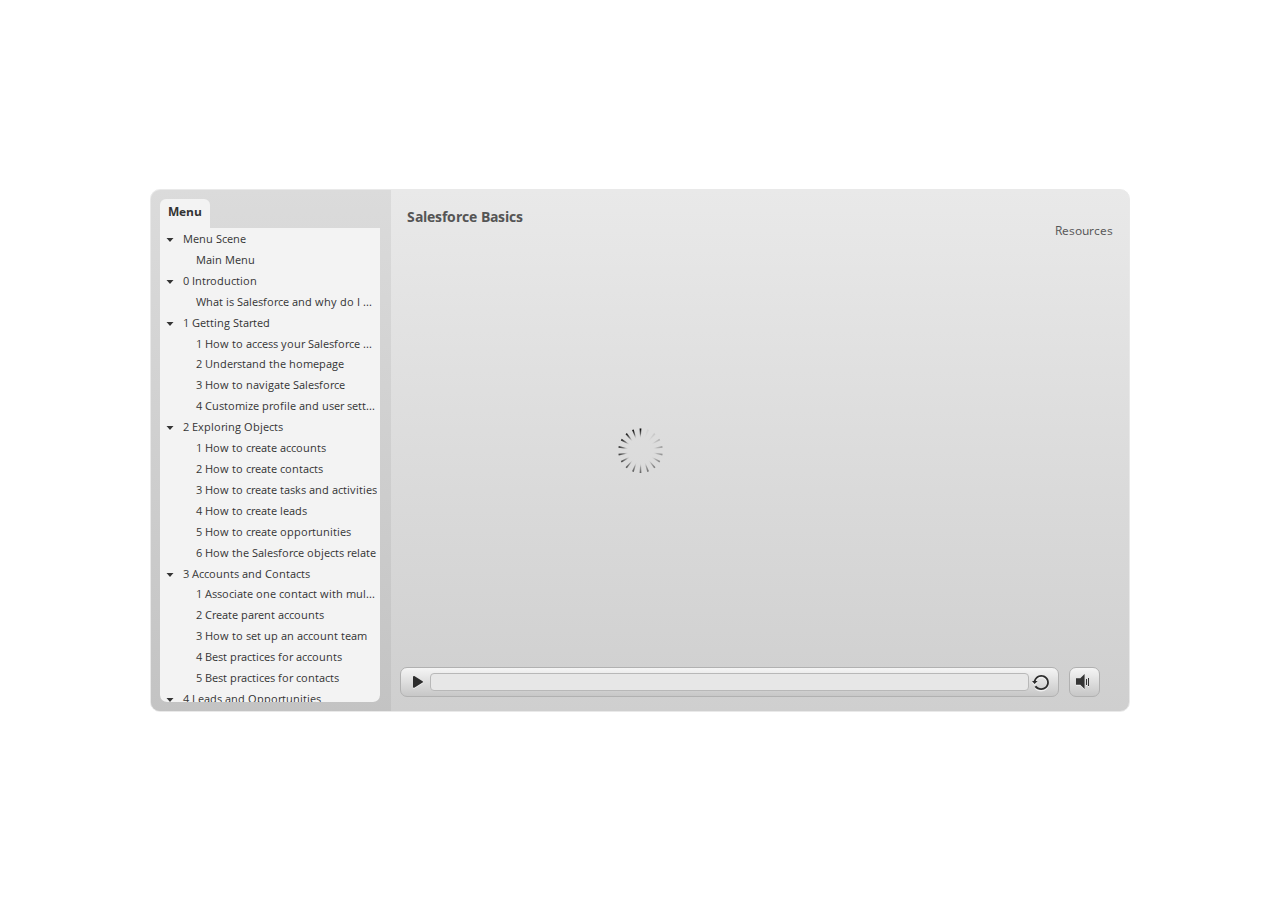
==== index_lms.html @ 1280d8c4 "salesforcebasics" ====
<!DOCTYPE html>
<html lang="en-US">
<head>
  <meta charset="utf-8">
  <!-- Created using Storyline 360 - http://www.articulate.com  -->
  <!-- version: 3.52.25156.0 -->
  <title>Salesforce Basics</title>
  <meta http-equiv="x-ua-compatible" content="IE=edge" />
  <meta name="viewport" content="width=device-width, initial-scale=1.0, user-scalable=no, shrink-to-fit=no, minimal-ui" />
  <meta name="apple-mobile-web-app-capable" content="yes" />
  <style>
    html, body { height: 100%; padding: 0; margin: 0 }
    #app { height: 100%; width: 100%; }
  </style>
  <script src="lms/scormdriver.js" charset="utf-8"></script>
  <script>window.THREE = { };</script>
</head>
<body style="background: #FFFFFF" class="cs-HTML theme-classic">
  <!-- 360 -->
  <script>!function(e){function n(e,i){return e.test(i)}function i(e){var i=e||navigator.userAgent,o=i.split("[FBAN");if(void 0!==o[1]&&(i=o[0]),this.apple={phone:n(t,i),ipod:n(d,i),tablet:!n(t,i)&&n(s,i),device:n(t,i)||n(d,i)||n(s,i)},this.amazon={phone:n(h,i),tablet:!n(h,i)&&n(a,i),device:n(h,i)||n(a,i)},this.android={phone:n(h,i)||n(b,i),tablet:!n(h,i)&&!n(b,i)&&(n(a,i)||n(r,i)),device:n(h,i)||n(a,i)||n(b,i)||n(r,i)},this.windows={phone:n(l,i),tablet:n(p,i),device:n(l,i)||n(p,i)},this.other={blackberry:n(f,i),blackberry10:n(u,i),opera:n(c,i),firefox:n(A,i),chrome:n(w,i),device:n(f,i)||n(u,i)||n(c,i)||n(A,i)||n(w,i)},this.seven_inch=n(v,i),this.any=this.apple.device||this.android.device||this.windows.device||this.other.device||this.seven_inch,this.phone=this.apple.phone||this.android.phone||this.windows.phone,this.tablet=this.apple.tablet||this.android.tablet||this.windows.tablet,"undefined"==typeof window)return this}function o(){var e=new i;return e.Class=i,e}var t=/iPhone/i,d=/iPod/i,s=/iPad/i,b=/(?=.*\bAndroid\b)(?=.*\bMobile\b)/i,r=/Android/i,h=/(?=.*\bAndroid\b)(?=.*\bSD4930UR\b)/i,a=/(?=.*\bAndroid\b)(?=.*\b(?:KFOT|KFTT|KFJWI|KFJWA|KFSOWI|KFTHWI|KFTHWA|KFAPWI|KFAPWA|KFARWI|KFASWI|KFSAWI|KFSAWA)\b)/i,l=/IEMobile/i,p=/(?=.*\bWindows\b)(?=.*\bARM\b)/i,f=/BlackBerry/i,u=/BB10/i,c=/Opera Mini/i,w=/(CriOS|Chrome)(?=.*\bMobile\b)/i,A=/(?=.*\bFirefox\b)(?=.*\bMobile\b)/i,v=new RegExp("(?:Nexus 7|BNTV250|Kindle Fire|Silk|GT-P1000)","i");"undefined"!=typeof module&&module.exports&&"undefined"==typeof window?module.exports=i:"undefined"!=typeof module&&module.exports&&"undefined"!=typeof window?module.exports=o():"function"==typeof define&&define.amd?define("isMobile",[],e.isMobile=o()):e.isMobile=o()}(this);
    window.isMobile.apple.tablet = window.isMobile.apple.tablet ||
      (navigator.platform === 'MacIntel' && navigator.maxTouchPoints > 1);
    window.isMobile.apple.device = window.isMobile.apple.device || window.isMobile.apple.tablet;
    window.isMobile.tablet = window.isMobile.tablet || window.isMobile.apple.tablet;
    window.isMobile.any = window.isMobile.any || window.isMobile.apple.tablet;
  </script>

  <div id="focus-sink" tabIndex="-1"></div>

  <div id="preso"></div>
  <script>
    window.DS = {};
    window.globals = {
      DATA_PATH_BASE: '',
      HAS_FRAME: true,
      HAS_SLIDE: true,

      lmsPresent: true,
      tinCanPresent: false,
      cmi5Present: false,
      aoSupport: false,
      scale: 'noscale',
      captureRc: false,
      browserSize: 'optimal',
      bgColor: '#FFFFFF',
      features: 'ModernPlayerRefresh,MultipleQuizTracking',
      themeName: 'classic',
      preloaderColor: '#FFFFFF',
      suppressAnalytics: false,
      productChannel: 'stable',
      publishSource: 'storyline',
      aid: 'auth0|5c04fb402dd4a22db5a9f972',
      cid: 'c6c031bf-0e09-4565-9632-c4c2af1afd9c',
      playerVersion: '3.52.25156.0',
      maxIosVideoElements: 5,

      
      parseParams: function(qs) {
        if (window.globals.parsedParams != null) {
          return window.globals.parsedParams;
        }
        qs = (qs || window.location.search.substr(1)).split('+').join(' ');
        var params = {},
            tokens,
            re = /[?&]?([^=]+)=([^&]*)/g;

        while (tokens = re.exec(qs)) {
          params[decodeURIComponent(tokens[1]).trim()] =
            decodeURIComponent(tokens[2]).trim();
        }
        window.globals.parsedParams = params;
        return params;
      }

    };

    (function() {

      var classTypes = [ 'desktop', 'mobile', 'phone', 'tablet' ];

      var addDeviceClasses = function(prefix, testObj) {
        var curr, i;
        for (i = 0; i < classTypes.length; i++) {
          curr = classTypes[i];
          if (testObj[curr]) {
            document.body.classList.add(prefix + curr);
          }
        }
      };

      var params = window.globals.parseParams(),
          isDevicePreview = params.devicepreview === '1',
          isPhoneOverride = params.deviceType === 'phone' || (isDevicePreview && params.phone == '1'),
          isTabletOverride = (params.deviceType === 'tablet' || isDevicePreview) && !isPhoneOverride,
          isMobileOverride = isPhoneOverride || isTabletOverride;

      var deviceView = {
        desktop: !window.isMobile.any && !isMobileOverride,
        mobile: window.isMobile.any || isMobileOverride,
        phone: isPhoneOverride || (window.isMobile.phone && !isTabletOverride),
        tablet: isTabletOverride || window.isMobile.tablet
      };

      window.globals.deviceView = deviceView;
      window.isMobile.desktop = !window.isMobile.any;
      window.isMobile.mobile = window.isMobile.any;

      addDeviceClasses('view-', deviceView);

    })();
  </script>
  
  <script src='story_content/user.js' type=text/javascript></script>
  <div class="slide-loader"></div>

  <script type="text/javascript">
    if (window.globals.deviceView.isMobile) { var doc = document, loader = doc.body.querySelector('.slide-loader'); [ 1, 2, 3 ].forEach(function(n) { var d = doc.createElement('div'); d.style.backgroundColor = window.globals.preloaderColor; d.classList.add('mobile-loader-dot'); d.classList.add('dot' + n); loader.appendChild(d); }); }
  </script>

  <div class="mobile-load-title-overlay" style="display: none">
    <div class="mobile-load-title">Salesforce Basics</div>
  </div>

  <div class="mobile-chrome-warning"></div>

  <script>
    
    if (window.autoSpider && window.vInterfaceObject) {
      document.querySelector('.mobile-load-title-overlay').style.display = 'none';
    }
  </script>

  

  <link rel="stylesheet" href="html5/data/css/output.min.css" data-noprefix />
</body>
<script src="html5/lib/scripts/bootstrapper.min.js"></script>
</html>
---- html5/data/css/output.min.css ----
@font-face {
  font-family: 'Open SansBold CharsBoldB5528249';
  src: url('[data-uri]');
  font-style: normal;
  font-weight: normal;
}
@font-face {
  font-family: 'Open Sans Charset1_ 6N51AB0D3FF';
  src: url('[data-uri]');
  font-style: normal;
  font-weight: normal;
}
@font-face {
  font-family: 'Keep Calm Med Charset1_ED4BF4B8';
  src: url('[data-uri]');
  font-style: normal;
  font-weight: normal;
}
@font-face {
  font-family: 'Leelawadee UI Charset1_0DC6A600';
  src: url('[data-uri]');
  font-style: normal;
  font-weight: normal;
}
@font-face {
  font-family: 'Brush Script MT Charset15D0063F';
  src: url('[data-uri]');
  font-style: normal;
  font-weight: normal;
}
@font-face {
  font-family: 'Leelawadee UIBold CBoldF6DCAFC3';
  src: url('[data-uri]');
  font-style: normal;
  font-weight: normal;
}
@font-face {
  font-family: 'Keep Calm Med Charset0_F193056A';
  src: url('[data-uri]');
  font-style: normal;
  font-weight: normal;
}
@font-face {
  font-family: 'Leelawadee UI Charset0_53404DA5';
  src: url('[data-uri]');
  font-style: normal;
  font-weight: normal;
}
@font-face {
  font-family: 'Brush Script MT Charset5DE9E680';
  src: url('[data-uri]');
  font-style: normal;
  font-weight: normal;
}
@font-face {
  font-family: 'Leelawadee UIBold CBoldF9F2E69C';
  src: url('[data-uri]');
  font-style: normal;
  font-weight: normal;
}
@font-face {
  font-family: 'Open Sans Charset0_v9TY33EDE6F2';
  src: url('[data-uri]');
  font-style: normal;
  font-weight: normal;
}
@font-face {
  font-family: 'Open SansBold CharsBoldE47A47C6';
  src: url('[data-uri]');
  font-style: normal;
  font-weight: normal;
}
.cs-npnxnanbnsnfns10111100101 .cs-infopanel  {
  box-shadow: 0 1px 0 rgba(184, 184, 184, 1);
  background: rgba(255, 255, 255, 1);
}
.cs-npnxnanbnsnfns10111100101 .cs-infopanel .cs-link {
  color: rgba(124, 34, 128, 1);
}
.cs-npnxnanbnsnfns10111100101 .cs-infopanel .cs-link:hover {
  color: rgba(0, 0, 238, 1);
}
.cs-npnxnanbnsnfns10111100101 .cs-infopanel .cs-name {
  color: rgba(68, 68, 68, 1);
}
.cs-npnxnanbnsnfns10111100101 .cs-infopanel .cs-title {
  color: rgba(153, 153, 153, 1);
}
.cs-npnxnanbnsnfns10111100101 .cs-infopanelpopup  {
  box-shadow: 0 1px 0 rgba(184, 184, 184, 1);
  background: linear-gradient(180deg, rgba(233, 233, 233, 1) 0%, rgba(207, 207, 207, 1) 100%);
}
.cs-npnxnanbnsnfns10111100101 .cs-infopanelpopup .cs-link {
  color: rgba(124, 34, 128, 1);
}
.cs-npnxnanbnsnfns10111100101 .cs-infopanelpopup .cs-link:hover {
  color: rgba(0, 0, 238, 1);
}
.cs-npnxnanbnsnfns10111100101 .cs-infopanelpopup .cs-name {
  color: rgba(68, 68, 68, 1);
}
.cs-npnxnanbnsnfns10111100101 .cs-infopanelpopup .cs-bio {
  color: rgba(153, 153, 153, 1);
}
.cs-npnxnanbnsnfns10111100101 .cs-timer  {
  color: rgba(85, 85, 85, 1);
}
.cs-npnxnanbnsnfns10111100101 .cs-duration stop:first-child {
  stop-color: rgba(0, 215, 255, 1);
}
.cs-npnxnanbnsnfns10111100101 .cs-duration stop:last-child {
  stop-color: rgba(0, 171, 255, 1);
}
.cs-npnxnanbnsnfns10111100101 .cs-elapsed stop:first-child {
  stop-color: rgba(254, 227, 71, 1);
}
.cs-npnxnanbnsnfns10111100101 .cs-elapsed stop:last-child {
  stop-color: rgba(252, 204, 42, 1);
}
.cs-npnxnanbnsnfns10111100101 .cs-timer .cs-pie .cs-innerstroke {
  stroke: rgba(199, 199, 199, 1);
}
.cs-npnxnanbnsnfns10111100101 .cs-timer .cs-pie .cs-innerborder {
  stroke: rgba(255, 255, 255, 1);
}
.cs-npnxnanbnsnfns10111100101 .cs-window  {
  box-shadow: 0 8px 5px rgba(0, 0, 0, 0.2);
  border-color: rgba(234, 234, 234, 1);
  background: rgba(243, 243, 243, 1);
  color: rgba(85, 85, 85, 1);
}
.cs-npnxnanbnsnfns10111100101 .cs-window .cs-diva {
  border-color: rgba(247, 247, 247, 1);
}
.cs-npnxnanbnsnfns10111100101 .cs-window .cs-divb {
  border-color: rgba(211, 211, 211, 1);
}
.cs-npnxnanbnsnfns10111100101 .cs-editor .cs-editor-slide {
  color: rgba(85, 85, 85, 1);
}
.cs-npnxnanbnsnfns10111100101 .cs-editor .cs-editor-html {
  color: rgba(68, 68, 68, 1);
}
.cs-npnxnanbnsnfns10111100101 .cs-editor .cs-editor-button {
  text-shadow: 0 1px 0 rgba(240, 240, 240, 1);
  color: rgba(53, 53, 53, 1);
  border-color: rgba(177, 177, 177, 1);
  background: linear-gradient(180deg, rgba(245, 245, 245, 1) 0%, rgba(199, 199, 199, 1) 100%);
}
.cs-npnxnanbnsnfns10111100101 .cs-editor .cs-editor-button:hover {
  background: linear-gradient(180deg, rgba(242, 242, 242, 1) 0%, rgba(175, 175, 175, 1) 100%);
}
.cs-npnxnanbnsnfns10111100101 .cs-editor .cs-editor-button:active {
  background: linear-gradient(180deg, rgba(199, 199, 199, 1) 0%, rgba(244, 244, 244, 1) 100%);
}
.cs-npnxnanbnsnfns10111100101 .cs-listitem  {
  color: rgba(53, 53, 53, 1);
  border-color: rgba(223, 223, 223, 1);
}
.cs-npnxnanbnsnfns10111100101 .cs-listitem.cs-viewed {
  color: rgba(144, 144, 144, 1);
}
.cs-npnxnanbnsnfns10111100101 .cs-listitem.cs-selected {
  color: rgba(53, 53, 53, 1);
  background: rgba(192, 226, 241, 1);
}
.cs-npnxnanbnsnfns10111100101 .cs-listitem.cs-selected:hover {
  background: rgba(192, 226, 241, 1);
}
.cs-npnxnanbnsnfns10111100101 .cs-listitem.cs-selected.hover {
  background: rgba(192, 226, 241, 1);
}
.cs-npnxnanbnsnfns10111100101 .cs-listitem.cs-selected:focus {
  background: rgba(192, 226, 241, 1);
}
.cs-npnxnanbnsnfns10111100101 .cs-listitem .cs-icon-carrot {
  fill: rgba(53, 53, 53, 1);
}
.cs-npnxnanbnsnfns10111100101 .cs-listitem .cs-icon-carrot .cs-shadow {
  fill: rgba(255, 255, 255, 1);
}
.cs-npnxnanbnsnfns10111100101 .cs-listitem:hover {
  background: rgba(230, 230, 230, 1);
}
.cs-npnxnanbnsnfns10111100101 .cs-listitem.hover {
  background: rgba(230, 230, 230, 1);
}
.cs-npnxnanbnsnfns10111100101 .cs-listitem:focus {
  background: rgba(230, 230, 230, 1);
}
.cs-npnxnanbnsnfns10111100101 .cs-glossary  {
  color: rgba(53, 53, 53, 1);
}
.cs-npnxnanbnsnfns10111100101 .cs-glossary .cs-scrolling-panel {
  background: rgba(231, 231, 231, 1);
}
.cs-npnxnanbnsnfns10111100101 .cs-glossary .cs-term.cs-selected .cs-choice-list-trigger {
  color: rgba(53, 53, 53, 1);
  background: rgba(192, 226, 241, 1);
}
.cs-npnxnanbnsnfns10111100101 .cs-glossary .cs-term.cs-selected .cs-choice-list-trigger:focus {
  color: rgba(53, 53, 53, 1);
  background: rgba(192, 226, 241, 1);
}
.cs-npnxnanbnsnfns10111100101 .cs-glossary .cs-term:hover .cs-choice-list-trigger {
  background: rgba(230, 230, 230, 1);
}
.cs-npnxnanbnsnfns10111100101 .cs-glossary .cs-term.hover .cs-choice-list-trigger {
  background: rgba(230, 230, 230, 1);
}
.cs-npnxnanbnsnfns10111100101 .cs-glossary .cs-term .cs-choice-list-trigger:focus {
  background: rgba(230, 230, 230, 1);
}
.cs-npnxnanbnsnfns10111100101 .cs-glossary .cs-diva {
  border-color: rgba(226, 226, 226, 1);
}
.cs-npnxnanbnsnfns10111100101 .cs-glossary .cs-divb {
  border-color: rgba(226, 226, 226, 1);
}
.cs-npnxnanbnsnfns10111100101 .cs-glossary .cs-divc {
  border-color: rgba(250, 250, 250, 1);
}
.cs-npnxnanbnsnfns10111100101 .cs-glossary .cs-heading {
  color: rgba(68, 68, 68, 1);
}
.cs-npnxnanbnsnfns10111100101 .cs-resource .cs-separator {
  border-color: rgba(224, 224, 224, 1);
}
.cs-npnxnanbnsnfns10111100101 .cs-outline  {
  color: rgba(68, 68, 68, 1);
}
.cs-npnxnanbnsnfns10111100101 .cs-outline .cs-diva {
  border-color: rgba(198, 198, 198, 1);
}
.cs-npnxnanbnsnfns10111100101 .cs-outline .cs-divb {
  border-color: rgba(249, 249, 249, 1);
}
.cs-npnxnanbnsnfns10111100101 .cs-outline .cs-divc {
  border-color: rgba(225, 225, 225, 1);
}
.cs-npnxnanbnsnfns10111100101 .cs-outline .cs-search-filter:hover {
  color: rgba(0, 0, 238, 1);
}
.cs-npnxnanbnsnfns10111100101 .cs-outline .cs-search-filter.hover {
  color: rgba(0, 0, 238, 1);
}
.cs-npnxnanbnsnfns10111100101 .cs-transcript  {
  color: rgba(68, 68, 68, 1);
}
.cs-npnxnanbnsnfns10111100101 .cs-transcript .cs-div {
  border-color: rgba(225, 225, 225, 1);
}
.cs-npnxnanbnsnfns10111100101 .cs-tabs:not(.topmenu-item) {
  color: rgba(85, 85, 85, 1);
}
.cs-npnxnanbnsnfns10111100101 .cs-tabs .cs-inner-button:not(.topmenu-item) {
  text-shadow: 0 1px 0 rgba(240, 240, 240, 1);
}
.cs-npnxnanbnsnfns10111100101 .cs-tabs:hover:not(.topmenu-item) {
  color: rgba(51, 51, 51, 1);
}
.cs-npnxnanbnsnfns10111100101 .cs-tabs.cs-selected {
  background: rgba(243, 243, 243, 1);
  color: rgba(51, 51, 51, 1);
}
.cs-npnxnanbnsnfns10111100101 .cs-seekcontrol  {
  background: linear-gradient(180deg, rgba(245, 245, 245, 1) 0%, rgba(199, 199, 199, 1) 100%);
  border-color: rgba(177, 177, 177, 1);
}
.cs-npnxnanbnsnfns10111100101 .cs-seekcontrol .cs-button:hover .cs-icon {
  fill: rgba(85, 85, 85, 1);
}
.cs-npnxnanbnsnfns10111100101 .cs-seekcontrol .cs-button.hover .cs-icon {
  fill: rgba(85, 85, 85, 1);
}
.cs-npnxnanbnsnfns10111100101 .cs-seekcontrol .cs-button .cs-icon-shadow {
  fill: rgba(240, 240, 240, 1);
}
.cs-npnxnanbnsnfns10111100101 .cs-seekcontrol .cs-button .cs-icon {
  fill: rgba(45, 45, 45, 1);
}
.cs-npnxnanbnsnfns10111100101 .cs-seekcontrol .cs-seek .cs-fill {
  background: rgba(255, 255, 255, 1);
}
.cs-npnxnanbnsnfns10111100101 .cs-seekcontrol .cs-seek {
  background: rgba(231, 231, 231, 1);
  border-color: rgba(184, 184, 184, 1);
}
.cs-npnxnanbnsnfns10111100101 .cs-searchinput .cs-input {
  color: rgba(138, 138, 138, 1);
  border-color: rgba(173, 173, 173, 1);
  background: rgba(223, 223, 223, 1);
}
.cs-npnxnanbnsnfns10111100101 .cs-searchinput .cs-input:focus {
  color: rgba(51, 51, 51, 1);
  background: rgba(250, 250, 250, 1);
}
.cs-npnxnanbnsnfns10111100101 .cs-searchinput .cs-input:hover {
  box-shadow: inset 0 0 1px 0 rgba(107, 248, 255, 1);
}
.cs-npnxnanbnsnfns10111100101 .cs-searchinput .cs-input.hover {
  box-shadow: inset 0 0 1px 0 rgba(107, 248, 255, 1);
}
.cs-npnxnanbnsnfns10111100101 .cs-searchinput .cs-button .cs-icon {
  fill: rgba(138, 138, 138, 1);
}
.cs-npnxnanbnsnfns10111100101 .cs-searchinput .cs-button:hover {
  fill: linear-gradient(180deg, rgba(245, 245, 245, 1) 0%, rgba(199, 199, 199, 1) 100%);
}
.cs-npnxnanbnsnfns10111100101 .cs-searchinput .cs-button.hover {
  fill: linear-gradient(180deg, rgba(245, 245, 245, 1) 0%, rgba(199, 199, 199, 1) 100%);
}
.cs-npnxnanbnsnfns10111100101 .cs-menu  {
  box-shadow: 0 1px 0 rgba(184, 184, 184, 1);
  background: rgba(243, 243, 243, 1);
}
.cs-npnxnanbnsnfns10111100101 .cs-topmenu-item.active .cs-tab {
  background: rgba(243, 243, 243, 1);
}
.cs-npnxnanbnsnfns10111100101 .cs-logo  {
  box-shadow: 0 1px 0 rgba(184, 184, 184, 1);
  background: rgba(255, 255, 255, 1);
}
.cs-npnxnanbnsnfns10111100101 .cs-checkbox  {
  color: rgba(68, 68, 68, 1);
}
.cs-npnxnanbnsnfns10111100101 .cs-checkbox:hover {
  border-color: rgba(107, 248, 255, 1);
}
.cs-npnxnanbnsnfns10111100101 .cs-checkbox.hover {
  border-color: rgba(107, 248, 255, 1);
}
.cs-npnxnanbnsnfns10111100101 .cs-checkbox .cs-box {
  color: rgba(255, 255, 255, 1);
  border-color: rgba(184, 184, 184, 1);
}
.cs-npnxnanbnsnfns10111100101 .cs-checkbox .cs-box:checked::after {
  color: rgba(51, 204, 0, 1);
}
.cs-npnxnanbnsnfns10111100101 .cs-checkbox .cs-box.checked.after {
  color: rgba(51, 204, 0, 1);
}
.cs-npnxnanbnsnfns10111100101 .cs-button  {
  text-shadow: 0 1px 0 rgba(240, 240, 240, 1);
  color: rgba(53, 53, 53, 1);
  border-color: rgba(177, 177, 177, 1);
  background: linear-gradient(180deg, rgba(245, 245, 245, 1) 0%, rgba(199, 199, 199, 1) 100%);
  box-shadow: 0 1px 0 rgba(207, 207, 207, 1);
}
.cs-npnxnanbnsnfns10111100101 .cs-button .cs-icon {
  fill: rgba(53, 53, 53, 1);
}
.cs-npnxnanbnsnfns10111100101 .cs-button .cs-icon-shadow {
  fill: rgba(240, 240, 240, 1);
}
.cs-npnxnanbnsnfns10111100101 .cs-button:hover {
  background: linear-gradient(180deg, rgba(242, 242, 242, 1) 0%, rgba(175, 175, 175, 1) 100%);
}
.cs-npnxnanbnsnfns10111100101 .cs-button.hover {
  background: linear-gradient(180deg, rgba(242, 242, 242, 1) 0%, rgba(175, 175, 175, 1) 100%);
}
.cs-npnxnanbnsnfns10111100101 .cs-button:active {
  background: linear-gradient(180deg, rgba(199, 199, 199, 1) 0%, rgba(244, 244, 244, 1) 100%);
}
.cs-npnxnanbnsnfns10111100101 .cs-button.cs-disabled:hover {
  background: linear-gradient(180deg, rgba(245, 245, 245, 1) 0%, rgba(199, 199, 199, 1) 100%);
}
.cs-npnxnanbnsnfns10111100101 .cs-button.cs-disabled.hover {
  background: linear-gradient(180deg, rgba(245, 245, 245, 1) 0%, rgba(199, 199, 199, 1) 100%);
}
.cs-npnxnanbnsnfns10111100101 .cs-button.cs-disabled:active {
  background: linear-gradient(180deg, rgba(245, 245, 245, 1) 0%, rgba(199, 199, 199, 1) 100%);
}
.cs-npnxnanbnsnfns10111100101 .cs-button.cs-volume:hover {
  background: linear-gradient(180deg, rgba(245, 245, 245, 1) 0%, rgba(199, 199, 199, 1) 100%);
}
.cs-npnxnanbnsnfns10111100101 .cs-button.cs-volume.hover {
  background: linear-gradient(180deg, rgba(245, 245, 245, 1) 0%, rgba(199, 199, 199, 1) 100%);
}
.cs-npnxnanbnsnfns10111100101 .cs-button.cs-volume:active {
  background: linear-gradient(180deg, rgba(245, 245, 245, 1) 0%, rgba(199, 199, 199, 1) 100%);
}
.cs-npnxnanbnsnfns10111100101.cs-base  {
  color: rgba(85, 85, 85, 1);
  border-color: rgba(233, 233, 233, 1);
  background: linear-gradient(180deg, rgba(233, 233, 233, 1) 0%, rgba(207, 207, 207, 1) 100%);
}
.cs-npnxnanbnsnfns10111100101.cs-base .cs-separator .cs-diva {
  background: rgba(211, 211, 211, 1);
}
.cs-npnxnanbnsnfns10111100101.cs-base .cs-separator .cs-divb {
  background: rgba(247, 247, 247, 1);
}
.cs-npnxnanbnsnfns10111100101.cs-base .cs-topmenu-item.active .cs-tab {
  border-color: rgba(211, 211, 211, 1);
}
.cs-npnxnanbnsnfns10111100101.cs-base .cs-topmenu-item.active .cs-panel {
  border-color: rgba(211, 211, 211, 1);
}
.cs-npnxnanbnsnfns10111100101.cs-base .cs-left {
  background: linear-gradient(180deg, rgba(219, 219, 219, 1) 0%, rgba(195, 195, 195, 1) 100%);
}
.cs-npnxnanbnsnfns10111100101.cs-base .cs-area-primary .cs-slide-container {
  background: linear-gradient(180deg, rgba(233, 233, 233, 1) 0%, rgba(207, 207, 207, 1) 100%);
}
.cs-npnxnanbnsnfns10111100101 .cs-volume::-moz-range-thumb {
  border-color: rgba(165, 165, 165, 1);
  box-shadow: inset 0 0 1px 0 rgba(212, 212, 212, 1);
  background: rgba(200, 200, 200, 1);
}
.cs-npnxnanbnsnfns10111100101 .cs-volume::-ms-thumb {
  border-color: rgba(165, 165, 165, 1);
  box-shadow: inset 0 0 1px 0 rgba(212, 212, 212, 1);
  background: rgba(200, 200, 200, 1);
}
.cs-npnxnanbnsnfns10111100101 .cs-volume::-webkit-slider-thumb {
  border-color: rgba(165, 165, 165, 1);
  box-shadow: inset 0 0 1px 0 rgba(212, 212, 212, 1);
  background: rgba(200, 200, 200, 1);
}
.cs-npnxnanbnsnfns10111100101 .cs-volume::-moz-range-track {
  border-color: rgba(242, 242, 242, 1);
  background: linear-gradient(180deg, rgba(188, 188, 188, 1) 0%, rgba(188, 188, 188, 1) 50.196%, rgba(195, 195, 195, 1) 100%);
}
.cs-npnxnanbnsnfns10111100101 .cs-volume::-ms-track {
  border-color: rgba(242, 242, 242, 1);
  background: linear-gradient(180deg, rgba(188, 188, 188, 1) 0%, rgba(188, 188, 188, 1) 50.196%, rgba(195, 195, 195, 1) 100%);
}
.cs-npnxnanbnsnfns10111100101 .cs-volume::-webkit-slider-runnable-track {
  border-color: rgba(242, 242, 242, 1);
  background: linear-gradient(180deg, rgba(188, 188, 188, 1) 0%, rgba(188, 188, 188, 1) 50.196%, rgba(195, 195, 195, 1) 100%);
}
body.show-focus .tab-focus-box {
  border-color: rgba(255, 255, 0, 1);
}
.skipnav {
  border-color: rgba(255, 255, 0, 1);
}
.fn-npnxnanbsnfns10111100101 {
  font-family: 'Open SansD6FFC9F9';
  -webkit-font-variant-ligatures: no-common-ligatures;
  font-variant-ligatures: no-common-ligatures;
}
.fn-pxabnsnfns10111100101 {
  font-family: 'Open SansD6FFC9F9';
  -webkit-font-variant-ligatures: no-common-ligatures;
  font-variant-ligatures: no-common-ligatures;
}
.fn-npxnabnsnfns10111100101 {
  font-family: 'Open SansD6FFC9F9';
  -webkit-font-variant-ligatures: no-common-ligatures;
  font-variant-ligatures: no-common-ligatures;
}
.fn-npnxnanbnsnfns10111100101 {
  font-family: 'Open SansD6FFC9F9';
  -webkit-font-variant-ligatures: no-common-ligatures;
  font-variant-ligatures: no-common-ligatures;
}
.fn-pxabnsnfns10111100100 {
  font-family: 'Open SansD6FFC9F9';
  -webkit-font-variant-ligatures: no-common-ligatures;
  font-variant-ligatures: no-common-ligatures;
}
.fn-pnxanbnsnfns10111100101 {
  font-family: 'Open SansD6FFC9F9';
  -webkit-font-variant-ligatures: no-common-ligatures;
  font-variant-ligatures: no-common-ligatures;
}
@font-face {
  font-family: 'Open SansD6FFC9F9';
  src: url('[data-uri]');
  font-style: normal;
  font-weight: bold;
}
@font-face {
  font-family: 'Open SansD6FFC9F9';
  src: url('[data-uri]');
  font-style: normal;
  font-weight: normal;
}
.cs-InvalidPromptSlide .cs-5xNy60o200l-InvalidPromptSlide-btn0 {
  color: rgba(53, 53, 53, 1);
  border-color: rgba(177, 177, 177, 1);
  background: linear-gradient(180deg, rgba(245, 245, 245, 1) 0%, rgba(199, 199, 199, 1) 100%);
  text-shadow: 0 1px 0 rgba(240, 240, 240, 1);
}
.cs-InvalidPromptSlide .cs-5xNy60o200l-InvalidPromptSlide-btn0 .cs-html {
  color: rgba(68, 68, 68, 1);
}
.cs-InvalidPromptSlide .cs-5xNy60o200l-InvalidPromptSlide-btn0 .cs-slide {
  border-color: rgba(85, 85, 85, 1);
}
.cs-InvalidPromptSlide .cs-5xNy60o200l-InvalidPromptSlide-btn0:hover {
  background: linear-gradient(180deg, rgba(242, 242, 242, 1) 0%, rgba(175, 175, 175, 1) 100%);
}
.cs-InvalidPromptSlide .cs-5xNy60o200l-InvalidPromptSlide-btn0:active {
  background: linear-gradient(180deg, rgba(199, 199, 199, 1) 0%, rgba(244, 244, 244, 1) 100%);
}
.cs-PrintPromptSlide .cs-5xNy60o200l-PrintPromptSlide-btn0 {
  color: rgba(53, 53, 53, 1);
  border-color: rgba(177, 177, 177, 1);
  background: linear-gradient(180deg, rgba(245, 245, 245, 1) 0%, rgba(199, 199, 199, 1) 100%);
  text-shadow: 0 1px 0 rgba(240, 240, 240, 1);
}
.cs-PrintPromptSlide .cs-5xNy60o200l-PrintPromptSlide-btn0 .cs-html {
  color: rgba(68, 68, 68, 1);
}
.cs-PrintPromptSlide .cs-5xNy60o200l-PrintPromptSlide-btn0 .cs-slide {
  border-color: rgba(85, 85, 85, 1);
}
.cs-PrintPromptSlide .cs-5xNy60o200l-PrintPromptSlide-btn0:hover {
  background: linear-gradient(180deg, rgba(242, 242, 242, 1) 0%, rgba(175, 175, 175, 1) 100%);
}
.cs-PrintPromptSlide .cs-5xNy60o200l-PrintPromptSlide-btn0:active {
  background: linear-gradient(180deg, rgba(199, 199, 199, 1) 0%, rgba(244, 244, 244, 1) 100%);
}
.cs-ScrollPromptSlide .cs-5xNy60o200l-ScrollPromptSlide-btn0 {
  color: rgba(53, 53, 53, 1);
  border-color: rgba(177, 177, 177, 1);
  background: linear-gradient(180deg, rgba(245, 245, 245, 1) 0%, rgba(199, 199, 199, 1) 100%);
  text-shadow: 0 1px 0 rgba(240, 240, 240, 1);
}
.cs-ScrollPromptSlide .cs-5xNy60o200l-ScrollPromptSlide-btn0 .cs-html {
  color: rgba(68, 68, 68, 1);
}
.cs-ScrollPromptSlide .cs-5xNy60o200l-ScrollPromptSlide-btn0 .cs-slide {
  border-color: rgba(85, 85, 85, 1);
}
.cs-ScrollPromptSlide .cs-5xNy60o200l-ScrollPromptSlide-btn0:hover {
  background: linear-gradient(180deg, rgba(242, 242, 242, 1) 0%, rgba(175, 175, 175, 1) 100%);
}
.cs-ScrollPromptSlide .cs-5xNy60o200l-ScrollPromptSlide-btn0:active {
  background: linear-gradient(180deg, rgba(199, 199, 199, 1) 0%, rgba(244, 244, 244, 1) 100%);
}
.cs-ResumePromptSlide .cs-5xNy60o200l-ResumePromptSlide-btn0 {
  color: rgba(53, 53, 53, 1);
  border-color: rgba(177, 177, 177, 1);
  background: linear-gradient(180deg, rgba(245, 245, 245, 1) 0%, rgba(199, 199, 199, 1) 100%);
  text-shadow: 0 1px 0 rgba(240, 240, 240, 1);
}
.cs-ResumePromptSlide .cs-5xNy60o200l-ResumePromptSlide-btn0 .cs-html {
  color: rgba(68, 68, 68, 1);
}
.cs-ResumePromptSlide .cs-5xNy60o200l-ResumePromptSlide-btn0 .cs-slide {
  border-color: rgba(85, 85, 85, 1);
}
.cs-ResumePromptSlide .cs-5xNy60o200l-ResumePromptSlide-btn0:hover {
  background: linear-gradient(180deg, rgba(242, 242, 242, 1) 0%, rgba(175, 175, 175, 1) 100%);
}
.cs-ResumePromptSlide .cs-5xNy60o200l-ResumePromptSlide-btn0:active {
  background: linear-gradient(180deg, rgba(199, 199, 199, 1) 0%, rgba(244, 244, 244, 1) 100%);
}
.cs-ResumePromptSlide .cs-5xNy60o200l-ResumePromptSlide-btn1 {
  color: rgba(53, 53, 53, 1);
  border-color: rgba(177, 177, 177, 1);
  background: linear-gradient(180deg, rgba(245, 245, 245, 1) 0%, rgba(199, 199, 199, 1) 100%);
  text-shadow: 0 1px 0 rgba(240, 240, 240, 1);
}
.cs-ResumePromptSlide .cs-5xNy60o200l-ResumePromptSlide-btn1 .cs-html {
  color: rgba(68, 68, 68, 1);
}
.cs-ResumePromptSlide .cs-5xNy60o200l-ResumePromptSlide-btn1 .cs-slide {
  border-color: rgba(85, 85, 85, 1);
}
.cs-ResumePromptSlide .cs-5xNy60o200l-ResumePromptSlide-btn1:hover {
  background: linear-gradient(180deg, rgba(242, 242, 242, 1) 0%, rgba(175, 175, 175, 1) 100%);
}
.cs-ResumePromptSlide .cs-5xNy60o200l-ResumePromptSlide-btn1:active {
  background: linear-gradient(180deg, rgba(199, 199, 199, 1) 0%, rgba(244, 244, 244, 1) 100%);
}
.cs-ExternalInterfaceErrorSlide .cs-buttonOK {
  color: rgba(53, 53, 53, 1);
  border-color: rgba(177, 177, 177, 1);
  background: linear-gradient(180deg, rgba(245, 245, 245, 1) 0%, rgba(199, 199, 199, 1) 100%);
  text-shadow: 0 1px 0 rgba(240, 240, 240, 1);
}
.cs-ExternalInterfaceErrorSlide .cs-buttonOK .cs-html {
  color: rgba(68, 68, 68, 1);
}
.cs-ExternalInterfaceErrorSlide .cs-buttonOK .cs-slide {
  border-color: rgba(85, 85, 85, 1);
}
.cs-ExternalInterfaceErrorSlide .cs-buttonOK:hover {
  background: linear-gradient(180deg, rgba(242, 242, 242, 1) 0%, rgba(175, 175, 175, 1) 100%);
}
.cs-ExternalInterfaceErrorSlide .cs-buttonOK:active {
  background: linear-gradient(180deg, rgba(199, 199, 199, 1) 0%, rgba(244, 244, 244, 1) 100%);
}
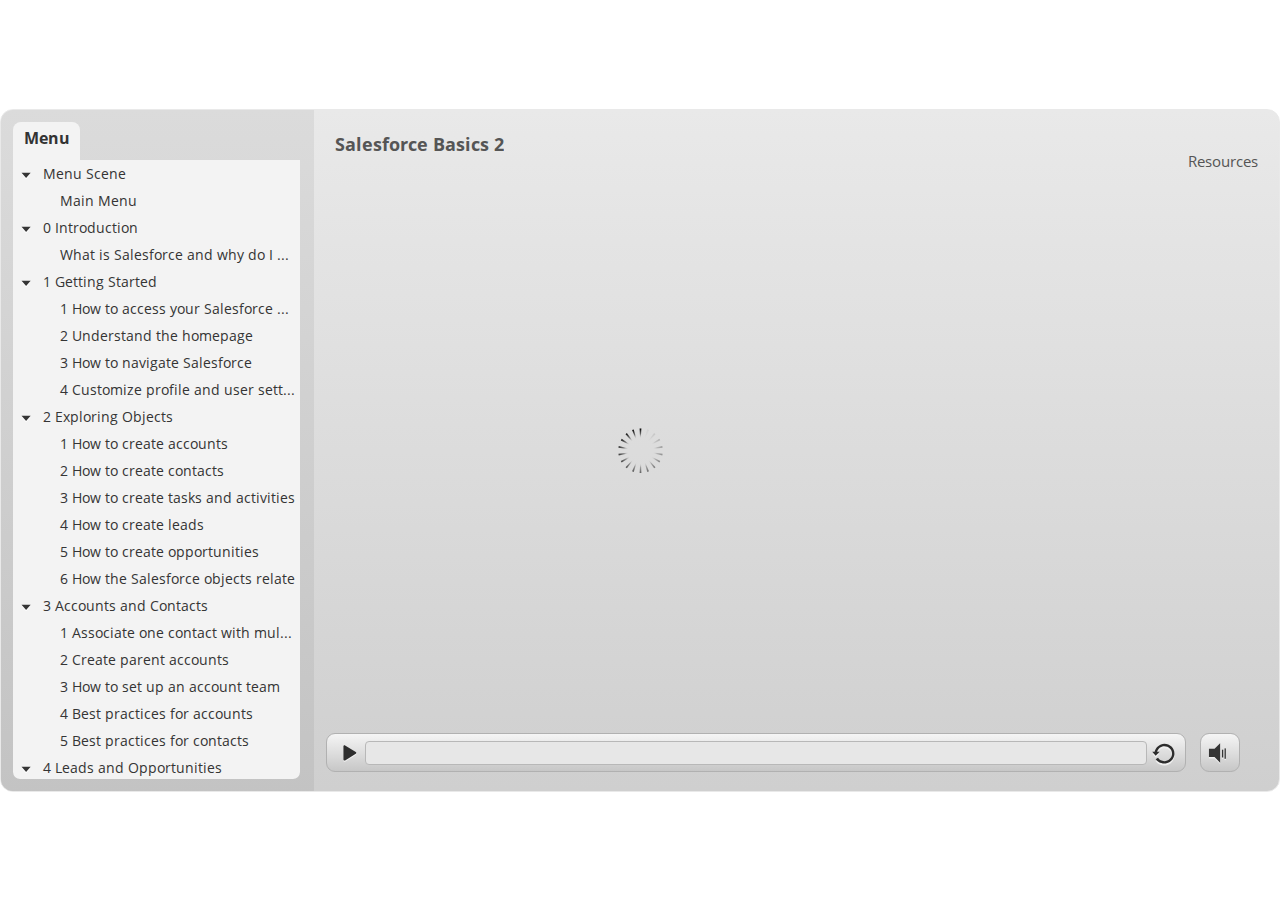
==== commit 2873f185: "gh-salesforce" ====
--- a/index_lms.html
+++ b/index_lms.html
@@ -4,7 +4,7 @@
   <meta charset="utf-8">
   <!-- Created using Storyline 360 - http://www.articulate.com  -->
   <!-- version: 3.52.25156.0 -->
-  <title>Salesforce Basics</title>
+  <title>Salesforce Basics 2</title>
   <meta http-equiv="x-ua-compatible" content="IE=edge" />
   <meta name="viewport" content="width=device-width, initial-scale=1.0, user-scalable=no, shrink-to-fit=no, minimal-ui" />
   <meta name="apple-mobile-web-app-capable" content="yes" />
@@ -39,7 +39,7 @@
       tinCanPresent: false,
       cmi5Present: false,
       aoSupport: false,
-      scale: 'noscale',
+      scale: 'show all',
       captureRc: false,
       browserSize: 'optimal',
       bgColor: '#FFFFFF',
@@ -118,7 +118,7 @@
   </script>
 
   <div class="mobile-load-title-overlay" style="display: none">
-    <div class="mobile-load-title">Salesforce Basics</div>
+    <div class="mobile-load-title">Salesforce Basics 2</div>
   </div>
 
   <div class="mobile-chrome-warning"></div>
--- a/html5/data/css/output.min.css
+++ b/html5/data/css/output.min.css
@@ -1,35 +1,35 @@
 @font-face {
-  font-family: 'Open SansBold CharsBoldB5528249';
+  font-family: 'Open SansBold CharsBold698719C4';
   src: url('[data-uri]');
   font-style: normal;
   font-weight: normal;
 }
 @font-face {
-  font-family: 'Open Sans Charset1_ 6N51AB0D3FF';
+  font-family: 'Open Sans Charset1_ 67j8A462B0E';
   src: url('[data-uri]');
   font-style: normal;
   font-weight: normal;
 }
 @font-face {
-  font-family: 'Keep Calm Med Charset1_ED4BF4B8';
+  font-family: 'Keep Calm Med Charset1_1C8DA7A2';
   src: url('[data-uri]');
   font-style: normal;
   font-weight: normal;
 }
 @font-face {
-  font-family: 'Leelawadee UI Charset1_0DC6A600';
+  font-family: 'Leelawadee UI Charset1_97049F07';
   src: url('[data-uri]');
   font-style: normal;
   font-weight: normal;
 }
 @font-face {
-  font-family: 'Brush Script MT Charset15D0063F';
+  font-family: 'Brush Script MT Charset845F5ACD';
   src: url('[data-uri]');
   font-style: normal;
   font-weight: normal;
 }
 @font-face {
-  font-family: 'Leelawadee UIBold CBoldF6DCAFC3';
+  font-family: 'Leelawadee UIBold CBold4D693E37';
   src: url('[data-uri]');
   font-style: normal;
   font-weight: normal;
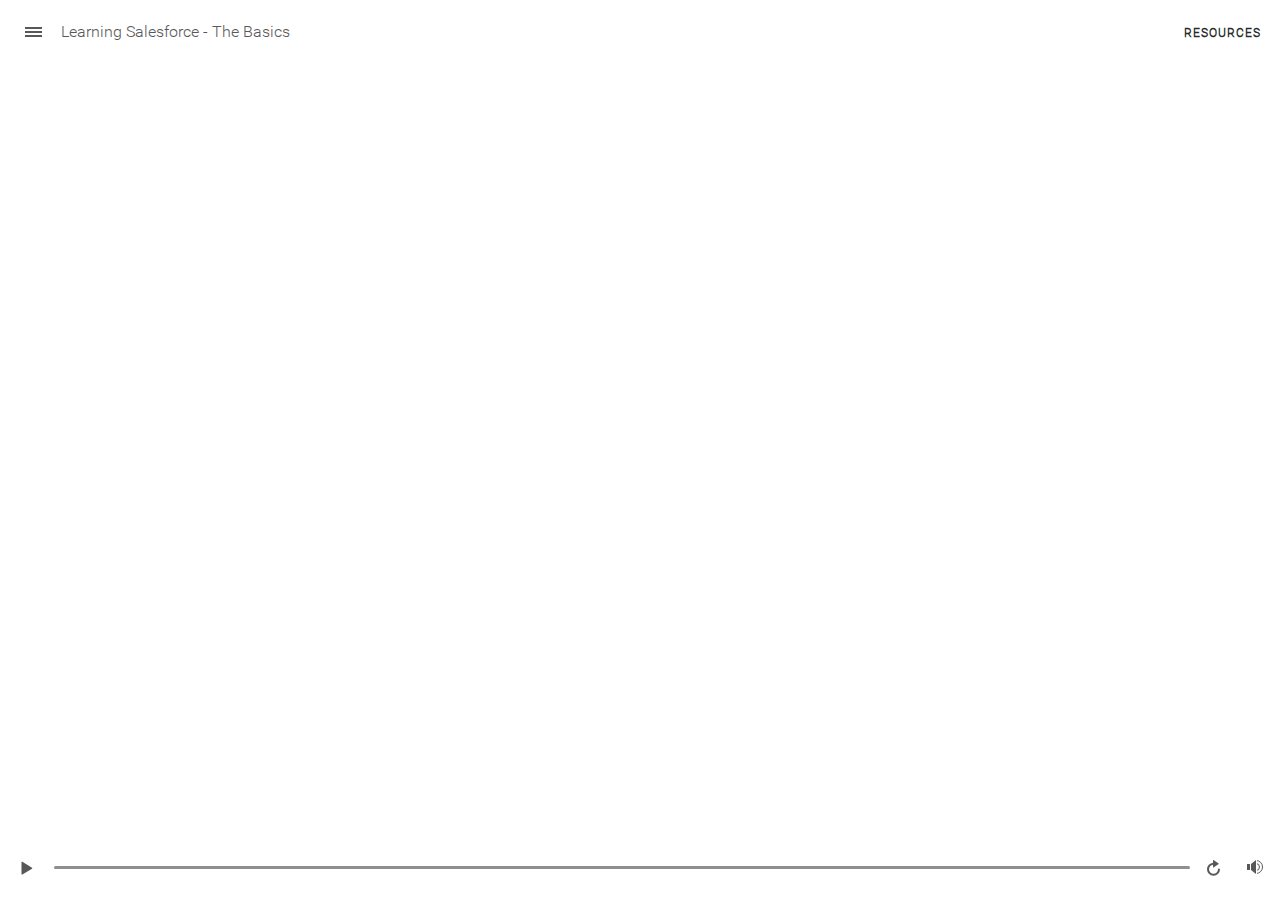
==== commit e5b12e79: "gh-salesforce" ====
--- a/index_lms.html
+++ b/index_lms.html
@@ -4,7 +4,7 @@
   <meta charset="utf-8">
   <!-- Created using Storyline 360 - http://www.articulate.com  -->
   <!-- version: 3.52.25156.0 -->
-  <title>Salesforce Basics 2</title>
+  <title>Learning Salesforce - The Basics</title>
   <meta http-equiv="x-ua-compatible" content="IE=edge" />
   <meta name="viewport" content="width=device-width, initial-scale=1.0, user-scalable=no, shrink-to-fit=no, minimal-ui" />
   <meta name="apple-mobile-web-app-capable" content="yes" />
@@ -15,7 +15,7 @@
   <script src="lms/scormdriver.js" charset="utf-8"></script>
   <script>window.THREE = { };</script>
 </head>
-<body style="background: #FFFFFF" class="cs-HTML theme-classic">
+<body style="background: #FFFFFF" class="cs-HTML theme-unified">
   <!-- 360 -->
   <script>!function(e){function n(e,i){return e.test(i)}function i(e){var i=e||navigator.userAgent,o=i.split("[FBAN");if(void 0!==o[1]&&(i=o[0]),this.apple={phone:n(t,i),ipod:n(d,i),tablet:!n(t,i)&&n(s,i),device:n(t,i)||n(d,i)||n(s,i)},this.amazon={phone:n(h,i),tablet:!n(h,i)&&n(a,i),device:n(h,i)||n(a,i)},this.android={phone:n(h,i)||n(b,i),tablet:!n(h,i)&&!n(b,i)&&(n(a,i)||n(r,i)),device:n(h,i)||n(a,i)||n(b,i)||n(r,i)},this.windows={phone:n(l,i),tablet:n(p,i),device:n(l,i)||n(p,i)},this.other={blackberry:n(f,i),blackberry10:n(u,i),opera:n(c,i),firefox:n(A,i),chrome:n(w,i),device:n(f,i)||n(u,i)||n(c,i)||n(A,i)||n(w,i)},this.seven_inch=n(v,i),this.any=this.apple.device||this.android.device||this.windows.device||this.other.device||this.seven_inch,this.phone=this.apple.phone||this.android.phone||this.windows.phone,this.tablet=this.apple.tablet||this.android.tablet||this.windows.tablet,"undefined"==typeof window)return this}function o(){var e=new i;return e.Class=i,e}var t=/iPhone/i,d=/iPod/i,s=/iPad/i,b=/(?=.*\bAndroid\b)(?=.*\bMobile\b)/i,r=/Android/i,h=/(?=.*\bAndroid\b)(?=.*\bSD4930UR\b)/i,a=/(?=.*\bAndroid\b)(?=.*\b(?:KFOT|KFTT|KFJWI|KFJWA|KFSOWI|KFTHWI|KFTHWA|KFAPWI|KFAPWA|KFARWI|KFASWI|KFSAWI|KFSAWA)\b)/i,l=/IEMobile/i,p=/(?=.*\bWindows\b)(?=.*\bARM\b)/i,f=/BlackBerry/i,u=/BB10/i,c=/Opera Mini/i,w=/(CriOS|Chrome)(?=.*\bMobile\b)/i,A=/(?=.*\bFirefox\b)(?=.*\bMobile\b)/i,v=new RegExp("(?:Nexus 7|BNTV250|Kindle Fire|Silk|GT-P1000)","i");"undefined"!=typeof module&&module.exports&&"undefined"==typeof window?module.exports=i:"undefined"!=typeof module&&module.exports&&"undefined"!=typeof window?module.exports=o():"function"==typeof define&&define.amd?define("isMobile",[],e.isMobile=o()):e.isMobile=o()}(this);
     window.isMobile.apple.tablet = window.isMobile.apple.tablet ||
@@ -39,13 +39,13 @@
       tinCanPresent: false,
       cmi5Present: false,
       aoSupport: false,
-      scale: 'show all',
+      scale: 'noscale',
       captureRc: false,
-      browserSize: 'optimal',
+      browserSize: 'fullscreen',
       bgColor: '#FFFFFF',
       features: 'ModernPlayerRefresh,MultipleQuizTracking',
-      themeName: 'classic',
-      preloaderColor: '#FFFFFF',
+      themeName: 'unified',
+      preloaderColor: '#8C8C8C',
       suppressAnalytics: false,
       productChannel: 'stable',
       publishSource: 'storyline',
@@ -114,11 +114,11 @@
   <div class="slide-loader"></div>
 
   <script type="text/javascript">
-    if (window.globals.deviceView.isMobile) { var doc = document, loader = doc.body.querySelector('.slide-loader'); [ 1, 2, 3 ].forEach(function(n) { var d = doc.createElement('div'); d.style.backgroundColor = window.globals.preloaderColor; d.classList.add('mobile-loader-dot'); d.classList.add('dot' + n); loader.appendChild(d); }); }
+    var doc = document, loader = doc.body.querySelector('.slide-loader'); [ 1, 2, 3 ].forEach(function(n) { var d = doc.createElement('div'); d.style.backgroundColor = window.globals.preloaderColor; d.classList.add('mobile-loader-dot'); d.classList.add('dot' + n); loader.appendChild(d); });
   </script>
 
   <div class="mobile-load-title-overlay" style="display: none">
-    <div class="mobile-load-title">Salesforce Basics 2</div>
+    <div class="mobile-load-title">Learning Salesforce - The Basics</div>
   </div>
 
   <div class="mobile-chrome-warning"></div>
--- a/html5/data/css/output.min.css
+++ b/html5/data/css/output.min.css
@@ -1,36 +1,66 @@
 @font-face {
-  font-family: 'Open SansBold CharsBold698719C4';
-  src: url('[data-uri]');
-  font-style: normal;
-  font-weight: normal;
-}
-@font-face {
-  font-family: 'Open Sans Charset1_ 67j8A462B0E';
-  src: url('[data-uri]');
-  font-style: normal;
-  font-weight: normal;
-}
-@font-face {
-  font-family: 'Keep Calm Med Charset1_1C8DA7A2';
+  font-family: 'Roboto LightBold ChBoldDD34F68B';
+  src: url('[data-uri]');
+  font-style: normal;
+  font-weight: normal;
+}
+@font-face {
+  font-family: 'Roboto Light Charset1_ 1D113A62';
+  src: url('[data-uri]');
+  font-style: normal;
+  font-weight: normal;
+}
+@font-face {
+  font-family: 'Open SansBold CharsBoldA752B2C8';
+  src: url('[data-uri]');
+  font-style: normal;
+  font-weight: normal;
+}
+@font-face {
+  font-family: 'Open Sans Charset1_ 6kh85647E60';
+  src: url('[data-uri]');
+  font-style: normal;
+  font-weight: normal;
+}
+@font-face {
+  font-family: 'Keep Calm Med Charset1_8BE1207C';
   src: url('[data-uri]');
   font-style: normal;
   font-weight: normal;
 }
 @font-face {
-  font-family: 'Leelawadee UI Charset1_97049F07';
+  font-family: 'Leelawadee UI Charset1_DE660E48';
   src: url('[data-uri]');
   font-style: normal;
   font-weight: normal;
 }
 @font-face {
-  font-family: 'Brush Script MT Charset845F5ACD';
+  font-family: 'Brush Script MT Charset6C761501';
   src: url('[data-uri]');
   font-style: normal;
   font-weight: normal;
 }
 @font-face {
-  font-family: 'Leelawadee UIBold CBold4D693E37';
+  font-family: 'Leelawadee UIBold CBold853BB4B8';
   src: url('[data-uri]');
+  font-style: normal;
+  font-weight: normal;
+}
+@font-face {
+  font-family: 'Open Sans Charset0_v9TY33EDE6F2';
+  src: url('[data-uri]');
+  font-style: normal;
+  font-weight: normal;
+}
+@font-face {
+  font-family: 'Arial Charset0_v8wz5YMo9EE9FF07';
+  src: url('[data-uri]');
+  font-style: normal;
+  font-weight: normal;
+}
+@font-face {
+  font-family: 'Open SansBold CharsBoldE47A47C6';
+  src: url('[data-uri]');
   font-style: normal;
   font-weight: normal;
 }
@@ -58,27 +88,18 @@
   font-style: normal;
   font-weight: normal;
 }
-@font-face {
-  font-family: 'Open Sans Charset0_v9TY33EDE6F2';
-  src: url('[data-uri]');
-  font-style: normal;
-  font-weight: normal;
-}
-@font-face {
-  font-family: 'Open SansBold CharsBoldE47A47C6';
-  src: url('[data-uri]');
-  font-style: normal;
-  font-weight: normal;
+.cs-HTML {
+  background: rgba(255, 255, 255, 1);
 }
 .cs-npnxnanbnsnfns10111100101 .cs-infopanel  {
-  box-shadow: 0 1px 0 rgba(184, 184, 184, 1);
+  box-shadow: 0 1px 0 rgba(0, 0, 0, 0);
   background: rgba(255, 255, 255, 1);
 }
 .cs-npnxnanbnsnfns10111100101 .cs-infopanel .cs-link {
-  color: rgba(124, 34, 128, 1);
+  color: rgba(88, 88, 88, 1);
 }
 .cs-npnxnanbnsnfns10111100101 .cs-infopanel .cs-link:hover {
-  color: rgba(0, 0, 238, 1);
+  color: rgba(255, 255, 255, 1);
 }
 .cs-npnxnanbnsnfns10111100101 .cs-infopanel .cs-name {
   color: rgba(68, 68, 68, 1);
@@ -87,35 +108,35 @@
   color: rgba(153, 153, 153, 1);
 }
 .cs-npnxnanbnsnfns10111100101 .cs-infopanelpopup  {
-  box-shadow: 0 1px 0 rgba(184, 184, 184, 1);
-  background: linear-gradient(180deg, rgba(233, 233, 233, 1) 0%, rgba(207, 207, 207, 1) 100%);
+  box-shadow: 0 1px 0 rgba(0, 0, 0, 0);
+  background: rgba(0, 0, 0, 0);
 }
 .cs-npnxnanbnsnfns10111100101 .cs-infopanelpopup .cs-link {
-  color: rgba(124, 34, 128, 1);
+  color: rgba(255, 0, 0, 1);
 }
 .cs-npnxnanbnsnfns10111100101 .cs-infopanelpopup .cs-link:hover {
-  color: rgba(0, 0, 238, 1);
+  color: rgba(255, 255, 255, 1);
 }
 .cs-npnxnanbnsnfns10111100101 .cs-infopanelpopup .cs-name {
-  color: rgba(68, 68, 68, 1);
+  color: rgba(255, 255, 255, 1);
 }
 .cs-npnxnanbnsnfns10111100101 .cs-infopanelpopup .cs-bio {
-  color: rgba(153, 153, 153, 1);
+  color: rgba(88, 88, 88, 1);
 }
 .cs-npnxnanbnsnfns10111100101 .cs-timer  {
-  color: rgba(85, 85, 85, 1);
+  color: rgba(88, 88, 88, 1);
 }
 .cs-npnxnanbnsnfns10111100101 .cs-duration stop:first-child {
-  stop-color: rgba(0, 215, 255, 1);
+  stop-color: rgba(220, 220, 220, 1);
 }
 .cs-npnxnanbnsnfns10111100101 .cs-duration stop:last-child {
-  stop-color: rgba(0, 171, 255, 1);
+  stop-color: rgba(220, 220, 220, 1);
 }
 .cs-npnxnanbnsnfns10111100101 .cs-elapsed stop:first-child {
   stop-color: rgba(254, 227, 71, 1);
 }
 .cs-npnxnanbnsnfns10111100101 .cs-elapsed stop:last-child {
-  stop-color: rgba(252, 204, 42, 1);
+  stop-color: rgba(254, 227, 71, 1);
 }
 .cs-npnxnanbnsnfns10111100101 .cs-timer .cs-pie .cs-innerstroke {
   stroke: rgba(199, 199, 199, 1);
@@ -125,310 +146,317 @@
 }
 .cs-npnxnanbnsnfns10111100101 .cs-window  {
   box-shadow: 0 8px 5px rgba(0, 0, 0, 0.2);
-  border-color: rgba(234, 234, 234, 1);
-  background: rgba(243, 243, 243, 1);
-  color: rgba(85, 85, 85, 1);
+  border-color: rgba(49, 99, 0, 1);
+  background: rgba(250, 250, 250, 1);
+  color: rgba(70, 70, 70, 1);
 }
 .cs-npnxnanbnsnfns10111100101 .cs-window .cs-diva {
-  border-color: rgba(247, 247, 247, 1);
+  border-color: rgba(0, 0, 0, 0);
 }
 .cs-npnxnanbnsnfns10111100101 .cs-window .cs-divb {
-  border-color: rgba(211, 211, 211, 1);
+  border-color: rgba(0, 0, 0, 0);
 }
 .cs-npnxnanbnsnfns10111100101 .cs-editor .cs-editor-slide {
-  color: rgba(85, 85, 85, 1);
+  color: rgba(255, 255, 255, 1);
 }
 .cs-npnxnanbnsnfns10111100101 .cs-editor .cs-editor-html {
-  color: rgba(68, 68, 68, 1);
+  color: rgba(70, 70, 70, 1);
 }
 .cs-npnxnanbnsnfns10111100101 .cs-editor .cs-editor-button {
-  text-shadow: 0 1px 0 rgba(240, 240, 240, 1);
-  color: rgba(53, 53, 53, 1);
-  border-color: rgba(177, 177, 177, 1);
-  background: linear-gradient(180deg, rgba(245, 245, 245, 1) 0%, rgba(199, 199, 199, 1) 100%);
+  text-shadow: 0 1px 0 rgba(0, 0, 0, 0);
+  color: rgba(255, 255, 255, 1);
+  border-color: rgba(33, 68, 0, 1);
+  background: rgba(60, 124, 0, 1);
 }
 .cs-npnxnanbnsnfns10111100101 .cs-editor .cs-editor-button:hover {
-  background: linear-gradient(180deg, rgba(242, 242, 242, 1) 0%, rgba(175, 175, 175, 1) 100%);
+  background: rgba(66, 142, 0, 1);
 }
 .cs-npnxnanbnsnfns10111100101 .cs-editor .cs-editor-button:active {
-  background: linear-gradient(180deg, rgba(199, 199, 199, 1) 0%, rgba(244, 244, 244, 1) 100%);
+  background: rgba(46, 93, 0, 1);
 }
 .cs-npnxnanbnsnfns10111100101 .cs-listitem  {
-  color: rgba(53, 53, 53, 1);
-  border-color: rgba(223, 223, 223, 1);
-}
-.cs-npnxnanbnsnfns10111100101 .cs-listitem.cs-viewed {
-  color: rgba(144, 144, 144, 1);
-}
-.cs-npnxnanbnsnfns10111100101 .cs-listitem.cs-selected {
-  color: rgba(53, 53, 53, 1);
-  background: rgba(192, 226, 241, 1);
-}
-.cs-npnxnanbnsnfns10111100101 .cs-listitem.cs-selected:hover {
-  background: rgba(192, 226, 241, 1);
-}
-.cs-npnxnanbnsnfns10111100101 .cs-listitem.cs-selected.hover {
-  background: rgba(192, 226, 241, 1);
-}
-.cs-npnxnanbnsnfns10111100101 .cs-listitem.cs-selected:focus {
-  background: rgba(192, 226, 241, 1);
-}
-.cs-npnxnanbnsnfns10111100101 .cs-listitem .cs-icon-carrot {
-  fill: rgba(53, 53, 53, 1);
-}
-.cs-npnxnanbnsnfns10111100101 .cs-listitem .cs-icon-carrot .cs-shadow {
+  color: rgba(70, 70, 70, 1);
+  border-color: none;
+  border: 1px solid transparent;
+}
+.cs-npnxnanbnsnfns10111100101 .cs-listitem:hover {
+  background: rgba(0, 0, 0, 0.05);
+  border-color: rgba(142, 143, 142, 1) !important;
+  border-width: 1px;
+  border-radius: 2px;
+  border-style: solid;
+  box-sizing: border-box;
+}
+.cs-npnxnanbnsnfns10111100101 .cs-listitem.hover {
+  background: rgba(0, 0, 0, 0.05);
+  border-color: rgba(142, 143, 142, 1) !important;
+  border-width: 1px;
+  border-radius: 2px;
+  border-style: solid;
+  box-sizing: border-box;
+}
+.cs-npnxnanbnsnfns10111100101 .cs-glossary  {
+  color: rgba(70, 70, 70, 1);
+}
+.cs-npnxnanbnsnfns10111100101 .cs-glossary .cs-scrolling-panel {
+  background: rgba(0, 0, 0, 0);
+}
+.cs-npnxnanbnsnfns10111100101 .cs-glossary .cs-term.cs-selected .cs-choice-list-trigger {
+  color: rgba(255, 255, 255, 1);
+  background: rgba(255, 255, 255, 1);
+}
+.cs-npnxnanbnsnfns10111100101 .cs-glossary .cs-term.cs-selected .cs-choice-list-trigger:focus {
+  color: rgba(255, 255, 255, 1);
+  background: rgba(255, 255, 255, 1);
+}
+.cs-npnxnanbnsnfns10111100101 .cs-glossary .cs-term:hover .cs-choice-list-trigger {
+  background: rgba(70, 70, 70, 1);
+}
+.cs-npnxnanbnsnfns10111100101 .cs-glossary .cs-term.hover .cs-choice-list-trigger {
+  background: rgba(70, 70, 70, 1);
+}
+.cs-npnxnanbnsnfns10111100101 .cs-glossary .cs-term .cs-choice-list-trigger:focus {
+  background: rgba(70, 70, 70, 1);
+}
+.cs-npnxnanbnsnfns10111100101 .cs-glossary .cs-diva {
+  border-color: rgba(0, 0, 0, 0);
+}
+.cs-npnxnanbnsnfns10111100101 .cs-glossary .cs-divb {
+  border-color: rgba(0, 0, 0, 0);
+}
+.cs-npnxnanbnsnfns10111100101 .cs-glossary .cs-divc {
+  border-color: rgba(0, 0, 0, 0);
+}
+.cs-npnxnanbnsnfns10111100101 .cs-glossary .cs-heading {
+  color: rgba(44, 47, 48, 1);
+  font-weight: 700;
+}
+.note-content p span {
+  color: rgba(70, 70, 70, 1);
+  line-height: 1.4em;
+  font-size: 103.769%;
+}
+.cs-npnxnanbnsnfns10111100101 .cs-resource .cs-separator {
+  border-color: rgba(0, 0, 0, 0);
+}
+.cs-npnxnanbnsnfns10111100101 .cs-outline  {
+  color: rgba(45, 45, 45, 1);
+}
+.cs-npnxnanbnsnfns10111100101 .cs-outline .cs-diva {
+  border-color: rgba(0, 0, 0, 0);
+}
+.cs-npnxnanbnsnfns10111100101 .cs-outline .cs-divb {
+  border-color: rgba(0, 0, 0, 0);
+}
+.cs-npnxnanbnsnfns10111100101 .cs-outline .cs-divc {
+  border-color: rgba(0, 0, 0, 0);
+}
+.cs-npnxnanbnsnfns10111100101 .cs-outline .cs-search-filter:hover {
+  color: rgba(0, 0, 0, 0);
+}
+.cs-npnxnanbnsnfns10111100101 .cs-outline .cs-search-filter.hover {
+  color: rgba(0, 0, 0, 0);
+}
+.cs-npnxnanbnsnfns10111100101 .cs-transcript  {
+  color: rgba(255, 255, 255, 1);
+}
+.cs-npnxnanbnsnfns10111100101 .cs-transcript .cs-div {
+  border-color: rgba(0, 0, 0, 0);
+}
+.cs-npnxnanbnsnfns10111100101 .cs-tabs:not(.topmenu-item) {
+  color: rgba(39, 43, 44, 1);
+}
+.cs-npnxnanbnsnfns10111100101 .cs-tabs .cs-inner-button:not(.topmenu-item) {
+  text-shadow: 0 1px 0 rgba(0, 0, 0, 0);
+}
+.cs-npnxnanbnsnfns10111100101 .cs-tabs:hover:not(.topmenu-item) {
+  color: rgba(39, 43, 44, 1);
+}
+.cs-npnxnanbnsnfns10111100101 .cs-tabs.cs-selected {
+  background: rgba(0, 0, 0, 0);
+  color: rgba(39, 43, 44, 1);
+}
+.cs-npnxnanbnsnfns10111100101 .cs-seekcontrol  {
+  background: rgba(0, 0, 0, 0);
+  border-color: rgba(0, 0, 0, 0);
+}
+.cs-npnxnanbnsnfns10111100101 .cs-seekcontrol .cs-button:hover .cs-icon {
   fill: rgba(255, 255, 255, 1);
 }
-.cs-npnxnanbnsnfns10111100101 .cs-listitem:hover {
-  background: rgba(230, 230, 230, 1);
-}
-.cs-npnxnanbnsnfns10111100101 .cs-listitem.hover {
-  background: rgba(230, 230, 230, 1);
-}
-.cs-npnxnanbnsnfns10111100101 .cs-listitem:focus {
-  background: rgba(230, 230, 230, 1);
-}
-.cs-npnxnanbnsnfns10111100101 .cs-glossary  {
-  color: rgba(53, 53, 53, 1);
-}
-.cs-npnxnanbnsnfns10111100101 .cs-glossary .cs-scrolling-panel {
-  background: rgba(231, 231, 231, 1);
-}
-.cs-npnxnanbnsnfns10111100101 .cs-glossary .cs-term.cs-selected .cs-choice-list-trigger {
-  color: rgba(53, 53, 53, 1);
-  background: rgba(192, 226, 241, 1);
-}
-.cs-npnxnanbnsnfns10111100101 .cs-glossary .cs-term.cs-selected .cs-choice-list-trigger:focus {
-  color: rgba(53, 53, 53, 1);
-  background: rgba(192, 226, 241, 1);
-}
-.cs-npnxnanbnsnfns10111100101 .cs-glossary .cs-term:hover .cs-choice-list-trigger {
-  background: rgba(230, 230, 230, 1);
-}
-.cs-npnxnanbnsnfns10111100101 .cs-glossary .cs-term.hover .cs-choice-list-trigger {
-  background: rgba(230, 230, 230, 1);
-}
-.cs-npnxnanbnsnfns10111100101 .cs-glossary .cs-term .cs-choice-list-trigger:focus {
-  background: rgba(230, 230, 230, 1);
-}
-.cs-npnxnanbnsnfns10111100101 .cs-glossary .cs-diva {
-  border-color: rgba(226, 226, 226, 1);
-}
-.cs-npnxnanbnsnfns10111100101 .cs-glossary .cs-divb {
-  border-color: rgba(226, 226, 226, 1);
-}
-.cs-npnxnanbnsnfns10111100101 .cs-glossary .cs-divc {
+.cs-npnxnanbnsnfns10111100101 .cs-seekcontrol .cs-button.hover .cs-icon {
+  fill: rgba(255, 255, 255, 1);
+}
+.cs-npnxnanbnsnfns10111100101 .cs-seekcontrol .cs-button .cs-icon-shadow {
+  fill: rgba(0, 0, 0, 0);
+}
+.cs-npnxnanbnsnfns10111100101 .cs-seekcontrol .cs-button .cs-icon {
+  fill: rgba(140, 140, 140, 1);
+}
+.cs-npnxnanbnsnfns10111100101 .cs-seekcontrol .cs-seek .cs-fill {
+  background: rgba(255, 255, 255, 0.6);
+}
+.cs-npnxnanbnsnfns10111100101 .cs-seekcontrol .cs-seek {
+  background: rgba(142, 143, 142, 1);
+  border-color: rgba(0, 0, 0, 0);
+}
+.cs-npnxnanbnsnfns10111100101 .cs-searchinput .cs-input {
+  color: rgba(70, 70, 70, 1);
+  border-color: rgba(0, 0, 0, 0);
+  background: rgba(0, 0, 0, 0.05);
+}
+.cs-npnxnanbnsnfns10111100101 .cs-searchinput .cs-input:focus {
+  color: rgba(44, 47, 48, 1);
+  background: rgba(41, 41, 41, 1);
+}
+.cs-npnxnanbnsnfns10111100101 .cs-searchinput .cs-input:hover {
+  box-shadow: inset 0 0 1px 0 rgba(69, 126, 19, 0);
+}
+.cs-npnxnanbnsnfns10111100101 .cs-searchinput .cs-input.hover {
+  box-shadow: inset 0 0 1px 0 rgba(69, 126, 19, 0);
+}
+.cs-npnxnanbnsnfns10111100101 .cs-searchinput .cs-button .cs-icon {
+  fill: rgba(88, 88, 88, 1);
+}
+.cs-npnxnanbnsnfns10111100101 .cs-searchinput .cs-button:hover {
+  fill: rgba(63, 133, 0, 1);
+}
+.cs-npnxnanbnsnfns10111100101 .cs-searchinput .cs-button.hover {
+  fill: rgba(63, 133, 0, 1);
+}
+.cs-npnxnanbnsnfns10111100101 .cs-menu  {
+  box-shadow: 0 1px 0 rgba(0, 0, 0, 0);
+  background: rgba(250, 250, 250, 1);
+}
+.cs-npnxnanbnsnfns10111100101 .cs-topmenu-item.active .cs-tab {
+  background: rgba(250, 250, 250, 1);
+}
+.cs-npnxnanbnsnfns10111100101 .cs-logo  {
+  box-shadow: 0 1px 0 rgba(37, 75, 0, 1);
+  background: rgba(255, 255, 255, 0);
+}
+.cs-npnxnanbnsnfns10111100101 .cs-checkbox  {
+  color: rgba(255, 255, 255, 1);
+}
+.cs-npnxnanbnsnfns10111100101 .cs-checkbox:hover {
+  border-color: rgba(175, 221, 130, 1);
+}
+.cs-npnxnanbnsnfns10111100101 .cs-checkbox.hover {
+  border-color: rgba(175, 221, 130, 1);
+}
+.cs-npnxnanbnsnfns10111100101 .cs-checkbox .cs-box {
+  color: rgba(255, 255, 255, 1);
+  border-color: rgba(42, 83, 0, 1);
+}
+.cs-npnxnanbnsnfns10111100101 .cs-checkbox .cs-box:checked::after {
+  color: rgba(43, 196, 0, 1);
+}
+.cs-npnxnanbnsnfns10111100101 .cs-button  {
+  text-shadow: 0 1px 0 rgba(0, 0, 0, 0);
+  color: rgba(88, 88, 88, 1);
+  border-color: rgba(0, 0, 0, 0);
+  background: rgba(0, 0, 0, 0);
+  box-shadow: 0 1px 0 rgba(0, 0, 0, 0);
+}
+.cs-npnxnanbnsnfns10111100101 .cs-button .cs-icon {
+  fill: rgba(88, 88, 88, 1);
+}
+.cs-npnxnanbnsnfns10111100101 .cs-button .cs-icon-shadow {
+  fill: rgba(0, 0, 0, 0);
+}
+.cs-npnxnanbnsnfns10111100101 .cs-button:hover {
+  background: rgba(39, 43, 44, 1);
+}
+.cs-npnxnanbnsnfns10111100101 .cs-button.hover {
+  background: rgba(39, 43, 44, 1);
+}
+.cs-npnxnanbnsnfns10111100101 .cs-button:active {
+  background: rgba(0, 0, 0, 0);
+}
+.cs-npnxnanbnsnfns10111100101 .cs-button.cs-disabled:hover {
+  background: rgba(0, 0, 0, 0);
+}
+.cs-npnxnanbnsnfns10111100101 .cs-button.cs-disabled.hover {
+  background: rgba(0, 0, 0, 0);
+}
+.cs-npnxnanbnsnfns10111100101 .cs-button.cs-disabled:active {
+  background: rgba(0, 0, 0, 0);
+}
+.cs-npnxnanbnsnfns10111100101 .cs-button.cs-volume:hover {
+  background: rgba(0, 0, 0, 0);
+}
+.cs-npnxnanbnsnfns10111100101 .cs-button.cs-volume.hover {
+  background: rgba(0, 0, 0, 0);
+}
+.cs-npnxnanbnsnfns10111100101 .cs-button.cs-volume:active {
+  background: rgba(0, 0, 0, 0);
+}
+.cs-npnxnanbnsnfns10111100101.cs-base  {
+  color: rgba(88, 88, 88, 1);
+  border-color: rgba(255, 255, 255, 0);
+  background: rgba(255, 255, 255, 1);
+}
+.cs-npnxnanbnsnfns10111100101.cs-base .cs-separator .cs-diva {
+  background: rgba(250, 250, 250, 1);
+}
+.cs-npnxnanbnsnfns10111100101.cs-base .cs-separator .cs-divb {
+  background: rgba(0, 0, 0, 0);
+}
+.cs-npnxnanbnsnfns10111100101.cs-base .cs-topmenu-item.active .cs-tab {
   border-color: rgba(250, 250, 250, 1);
 }
-.cs-npnxnanbnsnfns10111100101 .cs-glossary .cs-heading {
-  color: rgba(68, 68, 68, 1);
-}
-.cs-npnxnanbnsnfns10111100101 .cs-resource .cs-separator {
-  border-color: rgba(224, 224, 224, 1);
-}
-.cs-npnxnanbnsnfns10111100101 .cs-outline  {
-  color: rgba(68, 68, 68, 1);
-}
-.cs-npnxnanbnsnfns10111100101 .cs-outline .cs-diva {
-  border-color: rgba(198, 198, 198, 1);
-}
-.cs-npnxnanbnsnfns10111100101 .cs-outline .cs-divb {
-  border-color: rgba(249, 249, 249, 1);
-}
-.cs-npnxnanbnsnfns10111100101 .cs-outline .cs-divc {
-  border-color: rgba(225, 225, 225, 1);
-}
-.cs-npnxnanbnsnfns10111100101 .cs-outline .cs-search-filter:hover {
-  color: rgba(0, 0, 238, 1);
-}
-.cs-npnxnanbnsnfns10111100101 .cs-outline .cs-search-filter.hover {
-  color: rgba(0, 0, 238, 1);
-}
-.cs-npnxnanbnsnfns10111100101 .cs-transcript  {
-  color: rgba(68, 68, 68, 1);
-}
-.cs-npnxnanbnsnfns10111100101 .cs-transcript .cs-div {
-  border-color: rgba(225, 225, 225, 1);
-}
-.cs-npnxnanbnsnfns10111100101 .cs-tabs:not(.topmenu-item) {
-  color: rgba(85, 85, 85, 1);
-}
-.cs-npnxnanbnsnfns10111100101 .cs-tabs .cs-inner-button:not(.topmenu-item) {
-  text-shadow: 0 1px 0 rgba(240, 240, 240, 1);
-}
-.cs-npnxnanbnsnfns10111100101 .cs-tabs:hover:not(.topmenu-item) {
-  color: rgba(51, 51, 51, 1);
-}
-.cs-npnxnanbnsnfns10111100101 .cs-tabs.cs-selected {
-  background: rgba(243, 243, 243, 1);
-  color: rgba(51, 51, 51, 1);
-}
-.cs-npnxnanbnsnfns10111100101 .cs-seekcontrol  {
-  background: linear-gradient(180deg, rgba(245, 245, 245, 1) 0%, rgba(199, 199, 199, 1) 100%);
-  border-color: rgba(177, 177, 177, 1);
-}
-.cs-npnxnanbnsnfns10111100101 .cs-seekcontrol .cs-button:hover .cs-icon {
-  fill: rgba(85, 85, 85, 1);
-}
-.cs-npnxnanbnsnfns10111100101 .cs-seekcontrol .cs-button.hover .cs-icon {
-  fill: rgba(85, 85, 85, 1);
-}
-.cs-npnxnanbnsnfns10111100101 .cs-seekcontrol .cs-button .cs-icon-shadow {
-  fill: rgba(240, 240, 240, 1);
-}
-.cs-npnxnanbnsnfns10111100101 .cs-seekcontrol .cs-button .cs-icon {
-  fill: rgba(45, 45, 45, 1);
-}
-.cs-npnxnanbnsnfns10111100101 .cs-seekcontrol .cs-seek .cs-fill {
+.cs-npnxnanbnsnfns10111100101.cs-base .cs-topmenu-item.active .cs-panel {
+  border-color: rgba(250, 250, 250, 1);
+}
+.cs-npnxnanbnsnfns10111100101.cs-base .cs-left {
+  background: rgba(250, 250, 250, 1);
+}
+.cs-npnxnanbnsnfns10111100101.cs-base .cs-area-primary .cs-slide-container {
   background: rgba(255, 255, 255, 1);
 }
-.cs-npnxnanbnsnfns10111100101 .cs-seekcontrol .cs-seek {
-  background: rgba(231, 231, 231, 1);
-  border-color: rgba(184, 184, 184, 1);
-}
-.cs-npnxnanbnsnfns10111100101 .cs-searchinput .cs-input {
-  color: rgba(138, 138, 138, 1);
-  border-color: rgba(173, 173, 173, 1);
-  background: rgba(223, 223, 223, 1);
-}
-.cs-npnxnanbnsnfns10111100101 .cs-searchinput .cs-input:focus {
-  color: rgba(51, 51, 51, 1);
-  background: rgba(250, 250, 250, 1);
-}
-.cs-npnxnanbnsnfns10111100101 .cs-searchinput .cs-input:hover {
-  box-shadow: inset 0 0 1px 0 rgba(107, 248, 255, 1);
-}
-.cs-npnxnanbnsnfns10111100101 .cs-searchinput .cs-input.hover {
-  box-shadow: inset 0 0 1px 0 rgba(107, 248, 255, 1);
-}
-.cs-npnxnanbnsnfns10111100101 .cs-searchinput .cs-button .cs-icon {
-  fill: rgba(138, 138, 138, 1);
-}
-.cs-npnxnanbnsnfns10111100101 .cs-searchinput .cs-button:hover {
-  fill: linear-gradient(180deg, rgba(245, 245, 245, 1) 0%, rgba(199, 199, 199, 1) 100%);
-}
-.cs-npnxnanbnsnfns10111100101 .cs-searchinput .cs-button.hover {
-  fill: linear-gradient(180deg, rgba(245, 245, 245, 1) 0%, rgba(199, 199, 199, 1) 100%);
-}
-.cs-npnxnanbnsnfns10111100101 .cs-menu  {
-  box-shadow: 0 1px 0 rgba(184, 184, 184, 1);
-  background: rgba(243, 243, 243, 1);
-}
-.cs-npnxnanbnsnfns10111100101 .cs-topmenu-item.active .cs-tab {
-  background: rgba(243, 243, 243, 1);
-}
-.cs-npnxnanbnsnfns10111100101 .cs-logo  {
-  box-shadow: 0 1px 0 rgba(184, 184, 184, 1);
+.cs-npnxnanbnsnfns10111100101.cs-base.cs-custom-theme .cs-brandhighlight-bg {
+  background: rgba(79, 129, 189, 1) !important;
+}
+.cs-npnxnanbnsnfns10111100101.cs-base.cs-custom-theme .cs-brandhighlight-secondary-bg {
+  background: rgba(79, 129, 189, 1) !important;
+}
+.cs-npnxnanbnsnfns10111100101.cs-base.cs-custom-theme .cs-brandhighlight-border {
+  border-color: rgba(79, 129, 189, 1) !important;
+}
+.cs-npnxnanbnsnfns10111100101.cs-base.cs-custom-theme .cs-brandhighlight-text {
+  color: rgba(79, 129, 189, 1) !important;
+}
+.cs-npnxnanbnsnfns10111100101.cs-base.cs-custom-theme .cs-brandhighlight-fill {
+  fill: rgba(79, 129, 189, 1) !important;
+}
+.cs-npnxnanbnsnfns10111100101.cs-base.cs-custom-theme .cs-listitem.cs-selected {
+  background-color: rgba(0, 0, 0, 0.05) !important;
+}
+.cs-npnxnanbnsnfns10111100101 .cs-volume::-moz-range-thumb {
+  border-color: rgba(43, 85, 0, 1);
+  box-shadow: inset 0 0 1px 0 rgba(43, 85, 0, 1);
   background: rgba(255, 255, 255, 1);
 }
-.cs-npnxnanbnsnfns10111100101 .cs-checkbox  {
-  color: rgba(68, 68, 68, 1);
-}
-.cs-npnxnanbnsnfns10111100101 .cs-checkbox:hover {
-  border-color: rgba(107, 248, 255, 1);
-}
-.cs-npnxnanbnsnfns10111100101 .cs-checkbox.hover {
-  border-color: rgba(107, 248, 255, 1);
-}
-.cs-npnxnanbnsnfns10111100101 .cs-checkbox .cs-box {
-  color: rgba(255, 255, 255, 1);
-  border-color: rgba(184, 184, 184, 1);
-}
-.cs-npnxnanbnsnfns10111100101 .cs-checkbox .cs-box:checked::after {
-  color: rgba(51, 204, 0, 1);
-}
-.cs-npnxnanbnsnfns10111100101 .cs-checkbox .cs-box.checked.after {
-  color: rgba(51, 204, 0, 1);
-}
-.cs-npnxnanbnsnfns10111100101 .cs-button  {
-  text-shadow: 0 1px 0 rgba(240, 240, 240, 1);
-  color: rgba(53, 53, 53, 1);
-  border-color: rgba(177, 177, 177, 1);
-  background: linear-gradient(180deg, rgba(245, 245, 245, 1) 0%, rgba(199, 199, 199, 1) 100%);
-  box-shadow: 0 1px 0 rgba(207, 207, 207, 1);
-}
-.cs-npnxnanbnsnfns10111100101 .cs-button .cs-icon {
-  fill: rgba(53, 53, 53, 1);
-}
-.cs-npnxnanbnsnfns10111100101 .cs-button .cs-icon-shadow {
-  fill: rgba(240, 240, 240, 1);
-}
-.cs-npnxnanbnsnfns10111100101 .cs-button:hover {
-  background: linear-gradient(180deg, rgba(242, 242, 242, 1) 0%, rgba(175, 175, 175, 1) 100%);
-}
-.cs-npnxnanbnsnfns10111100101 .cs-button.hover {
-  background: linear-gradient(180deg, rgba(242, 242, 242, 1) 0%, rgba(175, 175, 175, 1) 100%);
-}
-.cs-npnxnanbnsnfns10111100101 .cs-button:active {
-  background: linear-gradient(180deg, rgba(199, 199, 199, 1) 0%, rgba(244, 244, 244, 1) 100%);
-}
-.cs-npnxnanbnsnfns10111100101 .cs-button.cs-disabled:hover {
-  background: linear-gradient(180deg, rgba(245, 245, 245, 1) 0%, rgba(199, 199, 199, 1) 100%);
-}
-.cs-npnxnanbnsnfns10111100101 .cs-button.cs-disabled.hover {
-  background: linear-gradient(180deg, rgba(245, 245, 245, 1) 0%, rgba(199, 199, 199, 1) 100%);
-}
-.cs-npnxnanbnsnfns10111100101 .cs-button.cs-disabled:active {
-  background: linear-gradient(180deg, rgba(245, 245, 245, 1) 0%, rgba(199, 199, 199, 1) 100%);
-}
-.cs-npnxnanbnsnfns10111100101 .cs-button.cs-volume:hover {
-  background: linear-gradient(180deg, rgba(245, 245, 245, 1) 0%, rgba(199, 199, 199, 1) 100%);
-}
-.cs-npnxnanbnsnfns10111100101 .cs-button.cs-volume.hover {
-  background: linear-gradient(180deg, rgba(245, 245, 245, 1) 0%, rgba(199, 199, 199, 1) 100%);
-}
-.cs-npnxnanbnsnfns10111100101 .cs-button.cs-volume:active {
-  background: linear-gradient(180deg, rgba(245, 245, 245, 1) 0%, rgba(199, 199, 199, 1) 100%);
-}
-.cs-npnxnanbnsnfns10111100101.cs-base  {
-  color: rgba(85, 85, 85, 1);
-  border-color: rgba(233, 233, 233, 1);
-  background: linear-gradient(180deg, rgba(233, 233, 233, 1) 0%, rgba(207, 207, 207, 1) 100%);
-}
-.cs-npnxnanbnsnfns10111100101.cs-base .cs-separator .cs-diva {
-  background: rgba(211, 211, 211, 1);
-}
-.cs-npnxnanbnsnfns10111100101.cs-base .cs-separator .cs-divb {
-  background: rgba(247, 247, 247, 1);
-}
-.cs-npnxnanbnsnfns10111100101.cs-base .cs-topmenu-item.active .cs-tab {
-  border-color: rgba(211, 211, 211, 1);
-}
-.cs-npnxnanbnsnfns10111100101.cs-base .cs-topmenu-item.active .cs-panel {
-  border-color: rgba(211, 211, 211, 1);
-}
-.cs-npnxnanbnsnfns10111100101.cs-base .cs-left {
-  background: linear-gradient(180deg, rgba(219, 219, 219, 1) 0%, rgba(195, 195, 195, 1) 100%);
-}
-.cs-npnxnanbnsnfns10111100101.cs-base .cs-area-primary .cs-slide-container {
-  background: linear-gradient(180deg, rgba(233, 233, 233, 1) 0%, rgba(207, 207, 207, 1) 100%);
-}
-.cs-npnxnanbnsnfns10111100101 .cs-volume::-moz-range-thumb {
-  border-color: rgba(165, 165, 165, 1);
-  box-shadow: inset 0 0 1px 0 rgba(212, 212, 212, 1);
-  background: rgba(200, 200, 200, 1);
-}
 .cs-npnxnanbnsnfns10111100101 .cs-volume::-ms-thumb {
-  border-color: rgba(165, 165, 165, 1);
-  box-shadow: inset 0 0 1px 0 rgba(212, 212, 212, 1);
-  background: rgba(200, 200, 200, 1);
+  border-color: rgba(43, 85, 0, 1);
+  box-shadow: inset 0 0 1px 0 rgba(43, 85, 0, 1);
+  background: rgba(255, 255, 255, 1);
 }
 .cs-npnxnanbnsnfns10111100101 .cs-volume::-webkit-slider-thumb {
-  border-color: rgba(165, 165, 165, 1);
-  box-shadow: inset 0 0 1px 0 rgba(212, 212, 212, 1);
-  background: rgba(200, 200, 200, 1);
+  border-color: rgba(43, 85, 0, 1);
+  box-shadow: inset 0 0 1px 0 rgba(43, 85, 0, 1);
+  background: rgba(255, 255, 255, 1);
 }
 .cs-npnxnanbnsnfns10111100101 .cs-volume::-moz-range-track {
-  border-color: rgba(242, 242, 242, 1);
-  background: linear-gradient(180deg, rgba(188, 188, 188, 1) 0%, rgba(188, 188, 188, 1) 50.196%, rgba(195, 195, 195, 1) 100%);
+  border-color: rgba(66, 140, 1, 1);
+  background: rgba(142, 143, 142, 1);
 }
 .cs-npnxnanbnsnfns10111100101 .cs-volume::-ms-track {
-  border-color: rgba(242, 242, 242, 1);
-  background: linear-gradient(180deg, rgba(188, 188, 188, 1) 0%, rgba(188, 188, 188, 1) 50.196%, rgba(195, 195, 195, 1) 100%);
+  border-color: rgba(66, 140, 1, 1);
+  background: rgba(142, 143, 142, 1);
 }
 .cs-npnxnanbnsnfns10111100101 .cs-volume::-webkit-slider-runnable-track {
-  border-color: rgba(242, 242, 242, 1);
-  background: linear-gradient(180deg, rgba(188, 188, 188, 1) 0%, rgba(188, 188, 188, 1) 50.196%, rgba(195, 195, 195, 1) 100%);
+  border-color: rgba(66, 140, 1, 1);
+  background: rgba(142, 143, 142, 1);
 }
 body.show-focus .tab-focus-box {
   border-color: rgba(255, 255, 0, 1);
@@ -436,153 +464,399 @@
 .skipnav {
   border-color: rgba(255, 255, 0, 1);
 }
+.cs-npnxnanbnsnfns10111100101 .cs-listitem:hover {
+  color: none;
+}
+.cs-npnxnanbnsnfns10111100101 .cs-listitem.hover {
+  color: none;
+}
+.cs-npnxnanbnsnfns10111100101 .cs-listitem.cs-viewed {
+  color: #464646;
+}
+.cs-npnxnanbnsnfns10111100101 .cs-listitem {
+  color: #464646;
+}
+.cs-npnxnanbnsnfns10111100101 .cs-listitem:hover .cs-icon-carrot * {
+  fill: none;
+}
+.cs-npnxnanbnsnfns10111100101 .cs-listitem.hover .cs-icon-carrot * {
+  fill: none;
+}
+.cs-npnxnanbnsnfns10111100101 .cs-listitem .cs-icon-carrot {
+  color: none;
+  top: calc(3px);
+}
+.cs-npnxnanbnsnfns10111100101 .cs-listitem .cs-icon-carrot .cs-shadow {
+  color: #2C2F30;
+}
+.cs-npnxnanbnsnfns10111100101 .item-collapsible .is-scene {
+  color: #2C2F30 !important;
+  font-weight: 700;
+}
+.cs-npnxnanbnsnfns10111100101 .is-scene .cs-icon-carrot * {
+  color: #2C2F30 !important;
+  font-weight: 700;
+}
+.cs-npnxnanbnsnfns10111100101 .is-scene:not(.outline-links-collapse) > a {
+  color: #2C2F30;
+}
+.cs-npnxnanbnsnfns10111100101 .is-scene:not(.outline-links-collapse) .cs-icon-carrot * {
+  fill: none !important;
+  color: #2C2F30 !important;
+}
+.cs-npnxnanbnsnfns10111100101 .tabs, .cs-npnxnanbnsnfns10111100101 .cs-logo {
+  border-bottom: 1px solid rgba(142, 143, 142, 1);
+}
+.cs-npnxnanbnsnfns10111100101 .area-secondary-wrapper:after {
+  background-image: url('[data-uri]');
+  background-size: 100%;
+}
+.cs-npnxnanbnsnfns10111100101 .panel-footer {
+  background: #FAFAFA;
+}
+.cs-npnxnanbnsnfns10111100101 #outline-search {
+  background: rgba(0, 0, 0, 0.05);
+  border-color: rgba(142, 143, 142, 1);
+  border-width: 1px;
+  border-style: solid;
+}
+.cs-npnxnanbnsnfns10111100101 .topmenu-panel #outline-search {
+  background: #EAEAEA;
+}
+.cs-npnxnanbnsnfns10111100101 .search-icon circle, .cs-npnxnanbnsnfns10111100101 .search-icon path {
+  stroke: #585858;
+}
+.cs-npnxnanbnsnfns10111100101 #outline-search input[type   =search] {
+  color: #2C2F30;
+}
+.cs-npnxnanbnsnfns10111100101 #outline-search ::-webkit-input-placeholder {
+  color: #464646 !important;
+}
+.cs-npnxnanbnsnfns10111100101 #outline-search :-ms-input-placeholder {
+  color: #464646 !important;
+}
+.cs-npnxnanbnsnfns10111100101 #outline-search ::-moz-placeholder {
+  color: #464646 !important;
+  opacity: 1;
+}
+.cs-npnxnanbnsnfns10111100101 .cs-topmenu-item.active, body:not(.is-touchable-tablet) .cs-npnxnanbnsnfns10111100101 .cs-topmenu-item:hover {
+  color: #272B2C;
+}
+.cs-npnxnanbnsnfns10111100101 .cs-topmenu-item.button-tapped {
+  color: #272B2C;
+}
+.cs-npnxnanbnsnfns10111100101 .cs-topmenu-item.active .cs-tab, .cs-npnxnanbnsnfns10111100101 .cs-topmenu-item .cs-tab {
+  background: transparent !important;
+  border: none !important;
+}
+.cs-npnxnanbnsnfns10111100101 .top-tabs-drop-icon div {
+  background: #585858;
+}
+.cs-npnxnanbnsnfns10111100101 .cs-panel.topmenu-panel .panel-content, .cs-npnxnanbnsnfns10111100101 .top-tabs-drop {
+  background: #FAFAFA;
+}
+.cs-npnxnanbnsnfns10111100101 .cs-topmenu-item.active .cs-panel {
+  background: #FAFAFA;
+}
+.cs-npnxnanbnsnfns10111100101 .cs-menu.topmenu-panel, .cs-npnxnanbnsnfns10111100101 .top-tabs-drop {
+  border: 1px solid rgba(250, 250, 250, 1) !important;
+  border-radius: 3px;
+}
+.cs-npnxnanbnsnfns10111100101 .resources .resources-list a:hover {
+  background: rgba(0, 0, 0, 0.05);
+}
+body:not(.is-touchable-tablet) .cs-npnxnanbnsnfns10111100101 .resources .resources-list a:hover {
+  background: rgba(0, 0, 0, 0.05);
+}
+.cs-npnxnanbnsnfns10111100101 .resources .resources-list a.hover {
+  background: rgba(0, 0, 0, 0.05);
+}
+body:not(.is-touchable-tablet) .cs-npnxnanbnsnfns10111100101 .resources .resources-list a.hover {
+  background: rgba(0, 0, 0, 0.05);
+}
+.cs-npnxnanbnsnfns10111100101 .resources .resources-list a.button-tapped {
+  background: rgba(0, 0, 0, 0.05);
+}
+.cs-npnxnanbnsnfns10111100101 .cs-icon path, .cs-npnxnanbnsnfns10111100101 .cs-icon rect, .cs-npnxnanbnsnfns10111100101 .cs-icon polygon, .cs-npnxnanbnsnfns10111100101 .menu-icon-wrapper.menu-icon-wrapper-hover path {
+  fill: #585858;
+}
+.cs-npnxnanbnsnfns10111100101 .cs-icon .icon-stroke-only {
+  fill: none !important;
+  stroke: #585858 !important;
+}
+body:not(.is-touchable-tablet) .cs-npnxnanbnsnfns10111100101 .cs-button:hover .cs-icon path, body:not(.is-touchable-tablet) .cs-npnxnanbnsnfns10111100101 .cs-button:hover .cs-icon rect, body:not(.is-touchable-tablet) .cs-npnxnanbnsnfns10111100101 .cs-button:hover .cs-icon polygon {
+  fill: #272B2C;
+}
+body:not(.is-touchable-tablet) .cs-npnxnanbnsnfns10111100101 .cs-tabs:hover .search-icon circle, body:not(.is-touchable-tablet) .cs-npnxnanbnsnfns10111100101 .cs-tabs:hover .search-icon path {
+  stroke: #272B2C;
+}
+.cs-npnxnanbnsnfns10111100101 .cs-button.button-tapped .cs-icon path, .cs-npnxnanbnsnfns10111100101 .cs-button.button-tapped .cs-icon rect, .cs-npnxnanbnsnfns10111100101 .cs-button.button-tapped .cs-icon polygon {
+  fill: #272B2C;
+}
+body:not(.is-touchable-tablet) .cs-npnxnanbnsnfns10111100101 .cs-button:hover .cs-icon .icon-stroke-only {
+  fill: none !important;
+  stroke: #272B2C !important;
+}
+.cs-npnxnanbnsnfns10111100101 .cs-button:button-tapped .cs-icon .icon-stroke-only {
+  fill: none !important;
+  stroke: #272B2C !important;
+}
+.cs-npnxnanbnsnfns10111100101 .menu-icon-wrapper.menu-icon-wrapper-hover svg path {
+  fill: #272B2C;
+}
+.floating-sidebar:not(.sidebar-closed) .cs-npnxnanbnsnfns10111100101 #hamburger .menu-icon-wrapper svg path {
+  fill: #BABBBA;
+}
+.floating-sidebar:not(.sidebar-closed) .cs-npnxnanbnsnfns10111100101 #hamburger .menu-icon-wrapper.menu-icon-wrapper-hover svg path {
+  fill: #F8F8F8;
+}
+.cs-npnxnanbnsnfns10111100101 .volume .btn:before {
+  background-image: url('[data-uri]